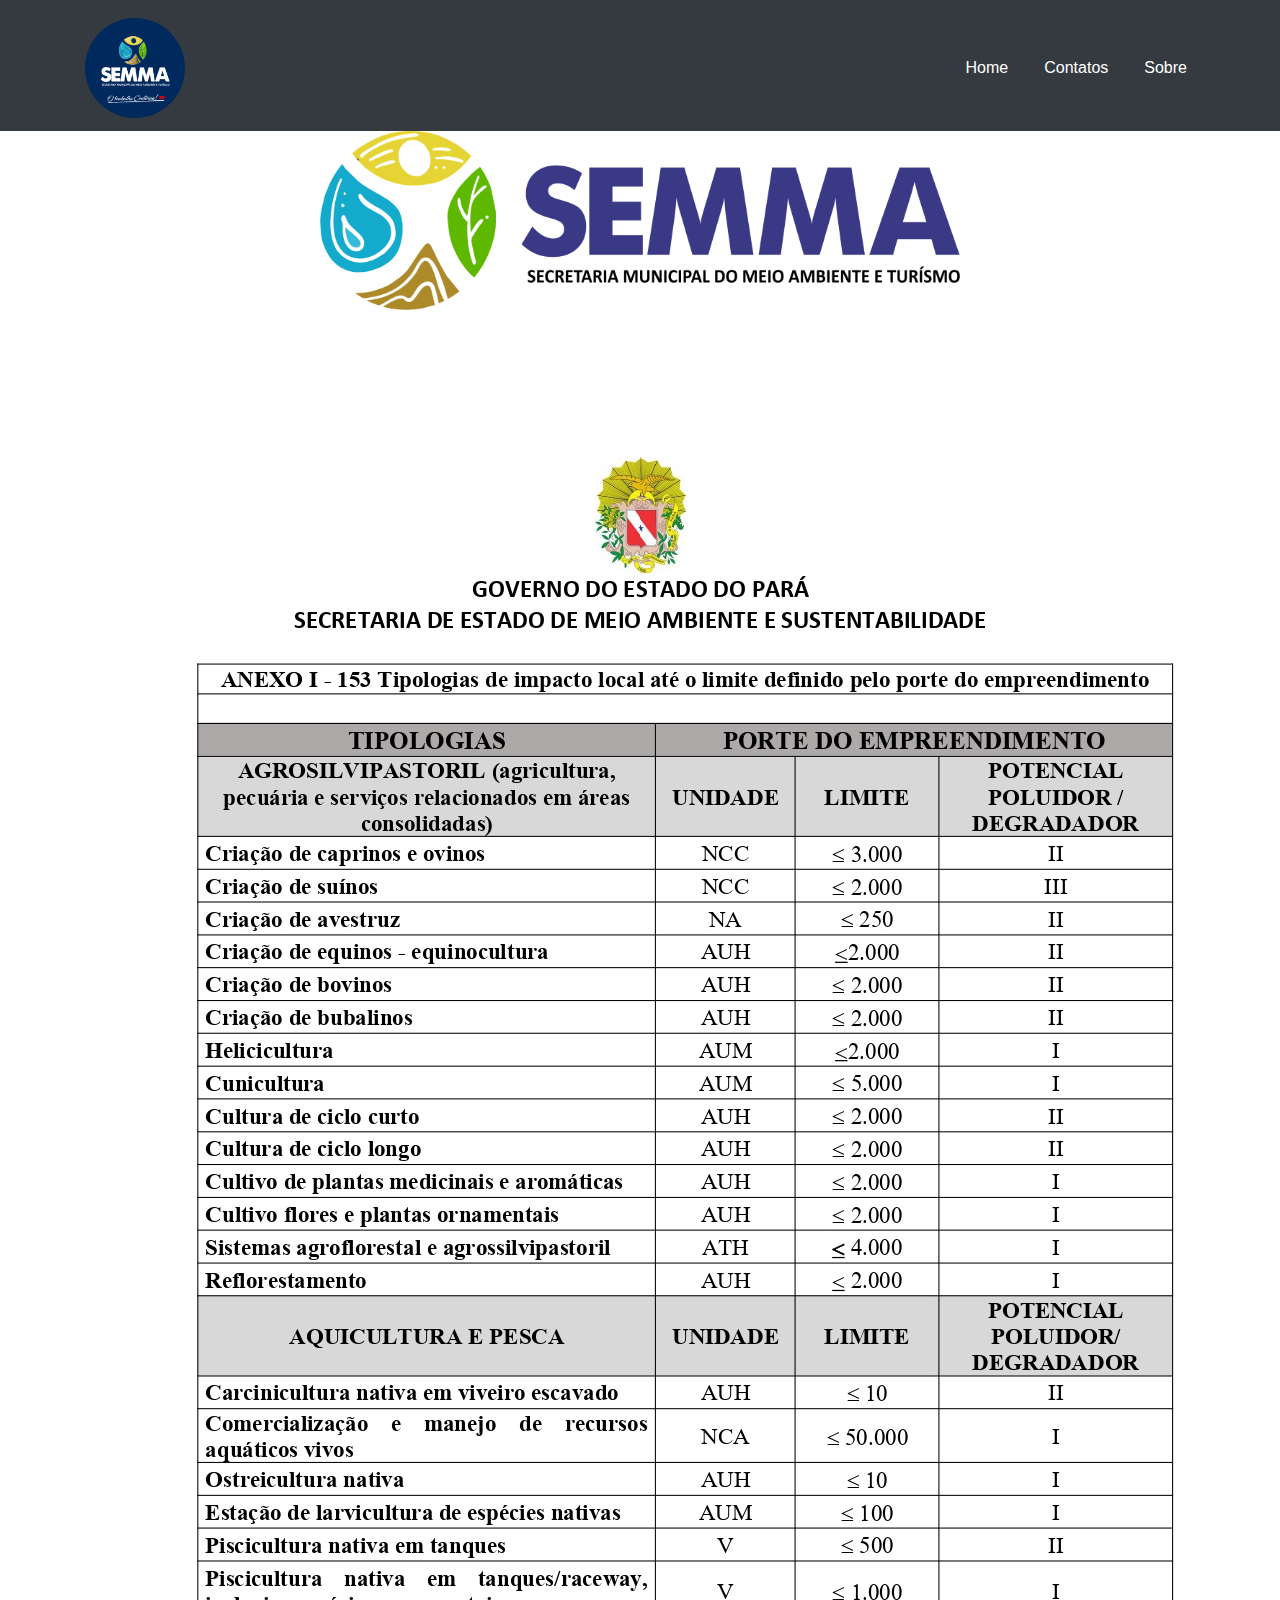
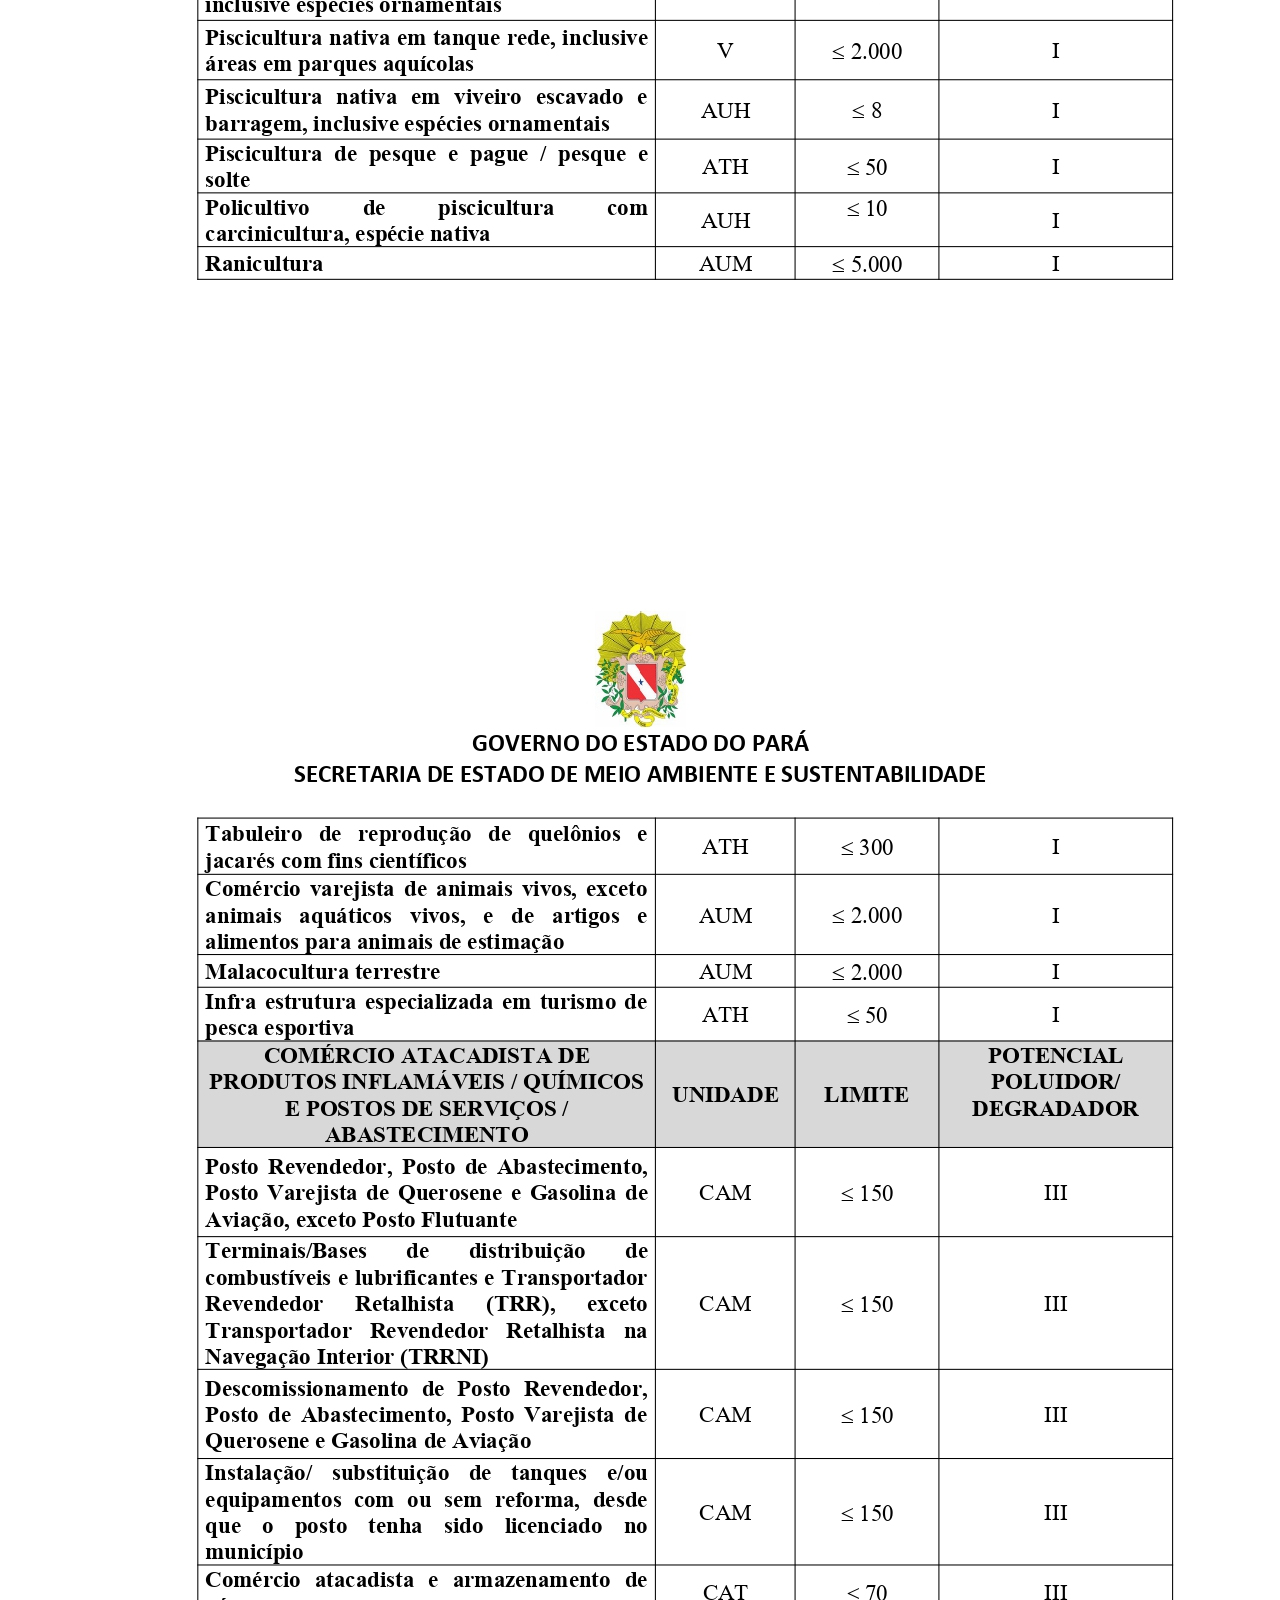
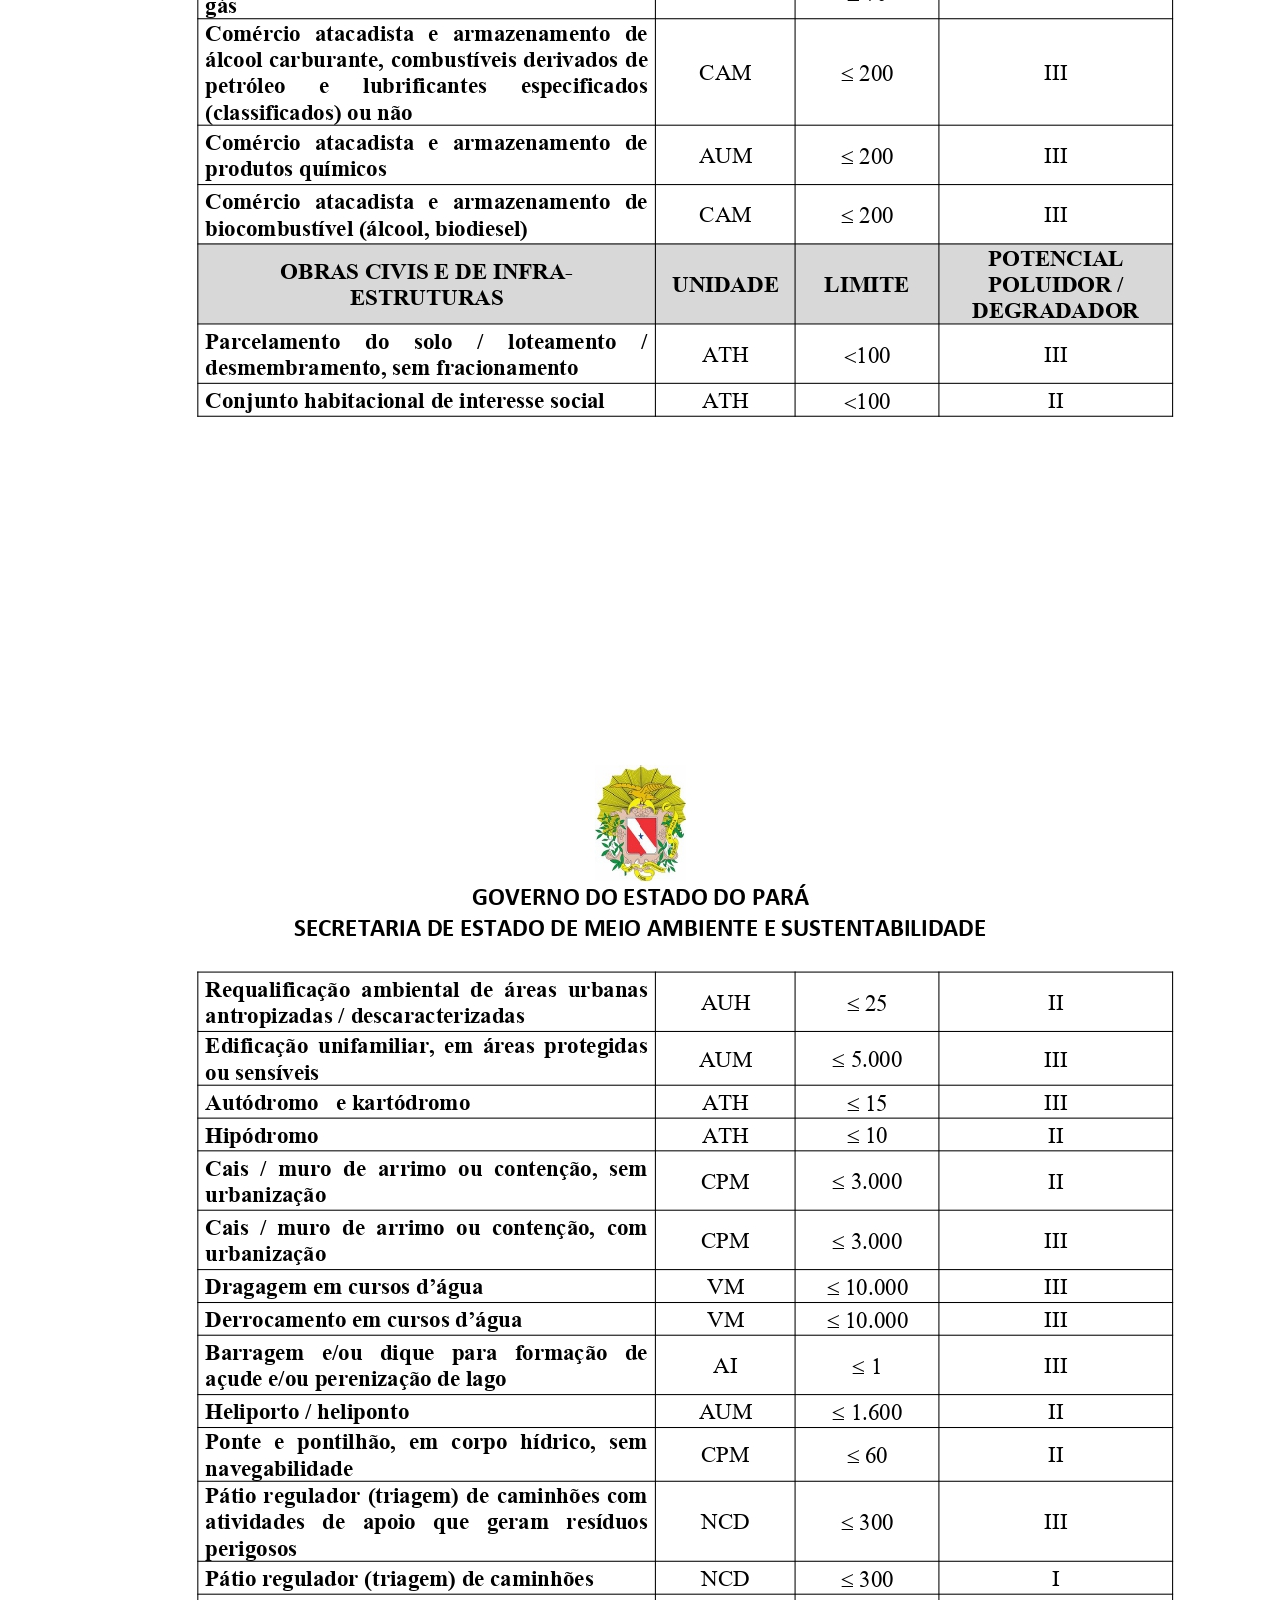
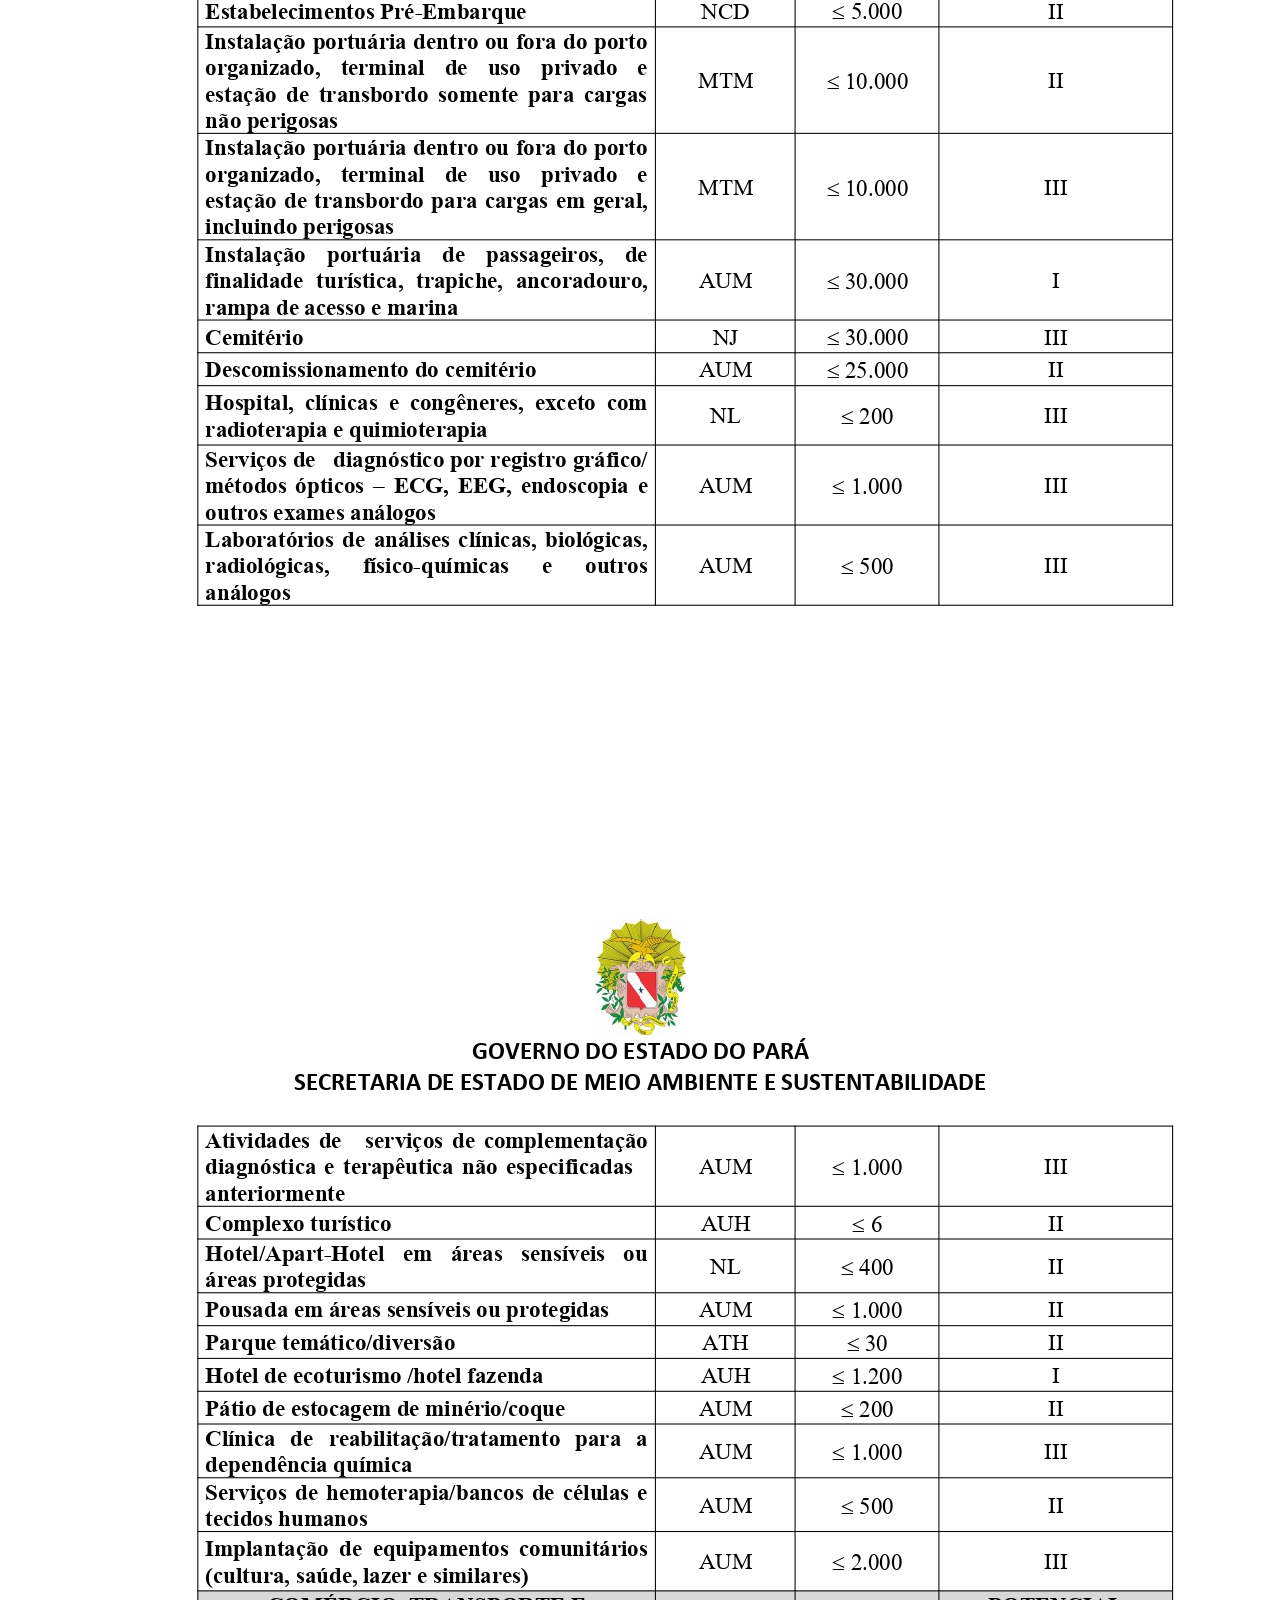
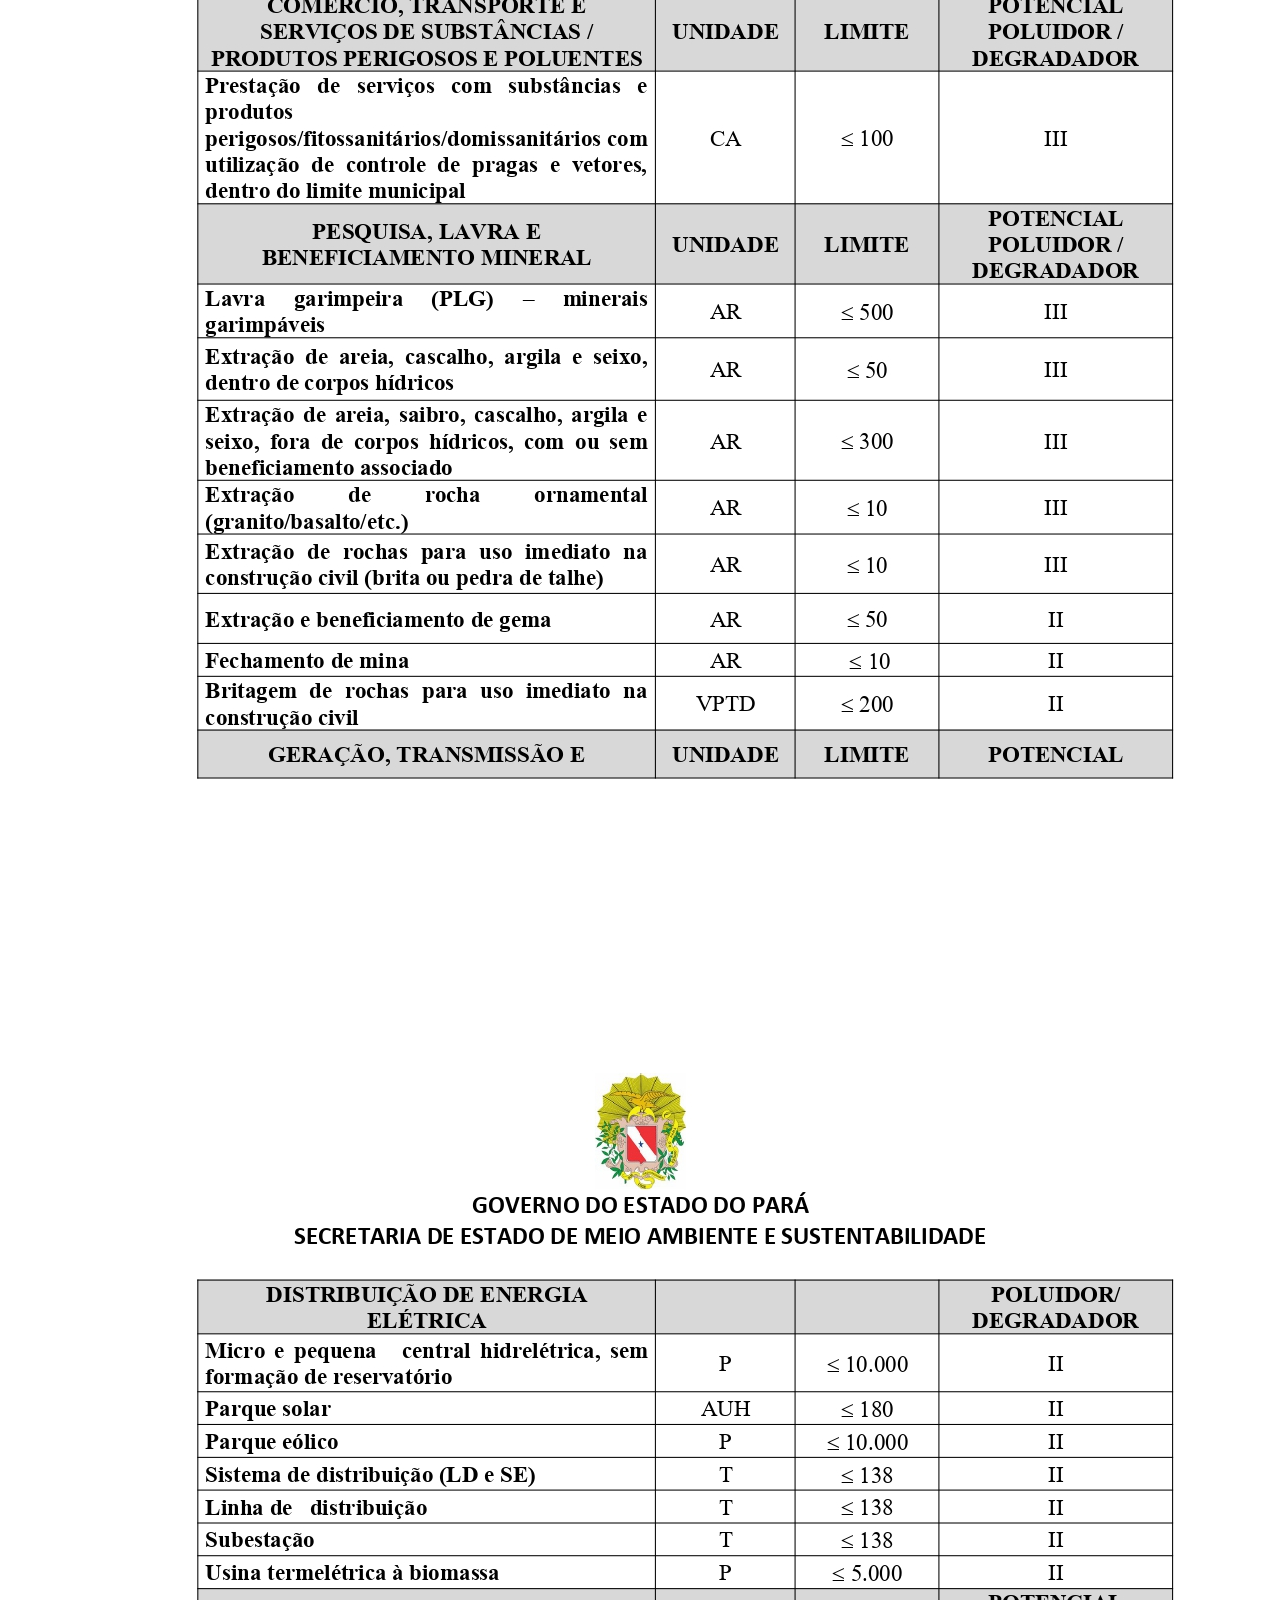
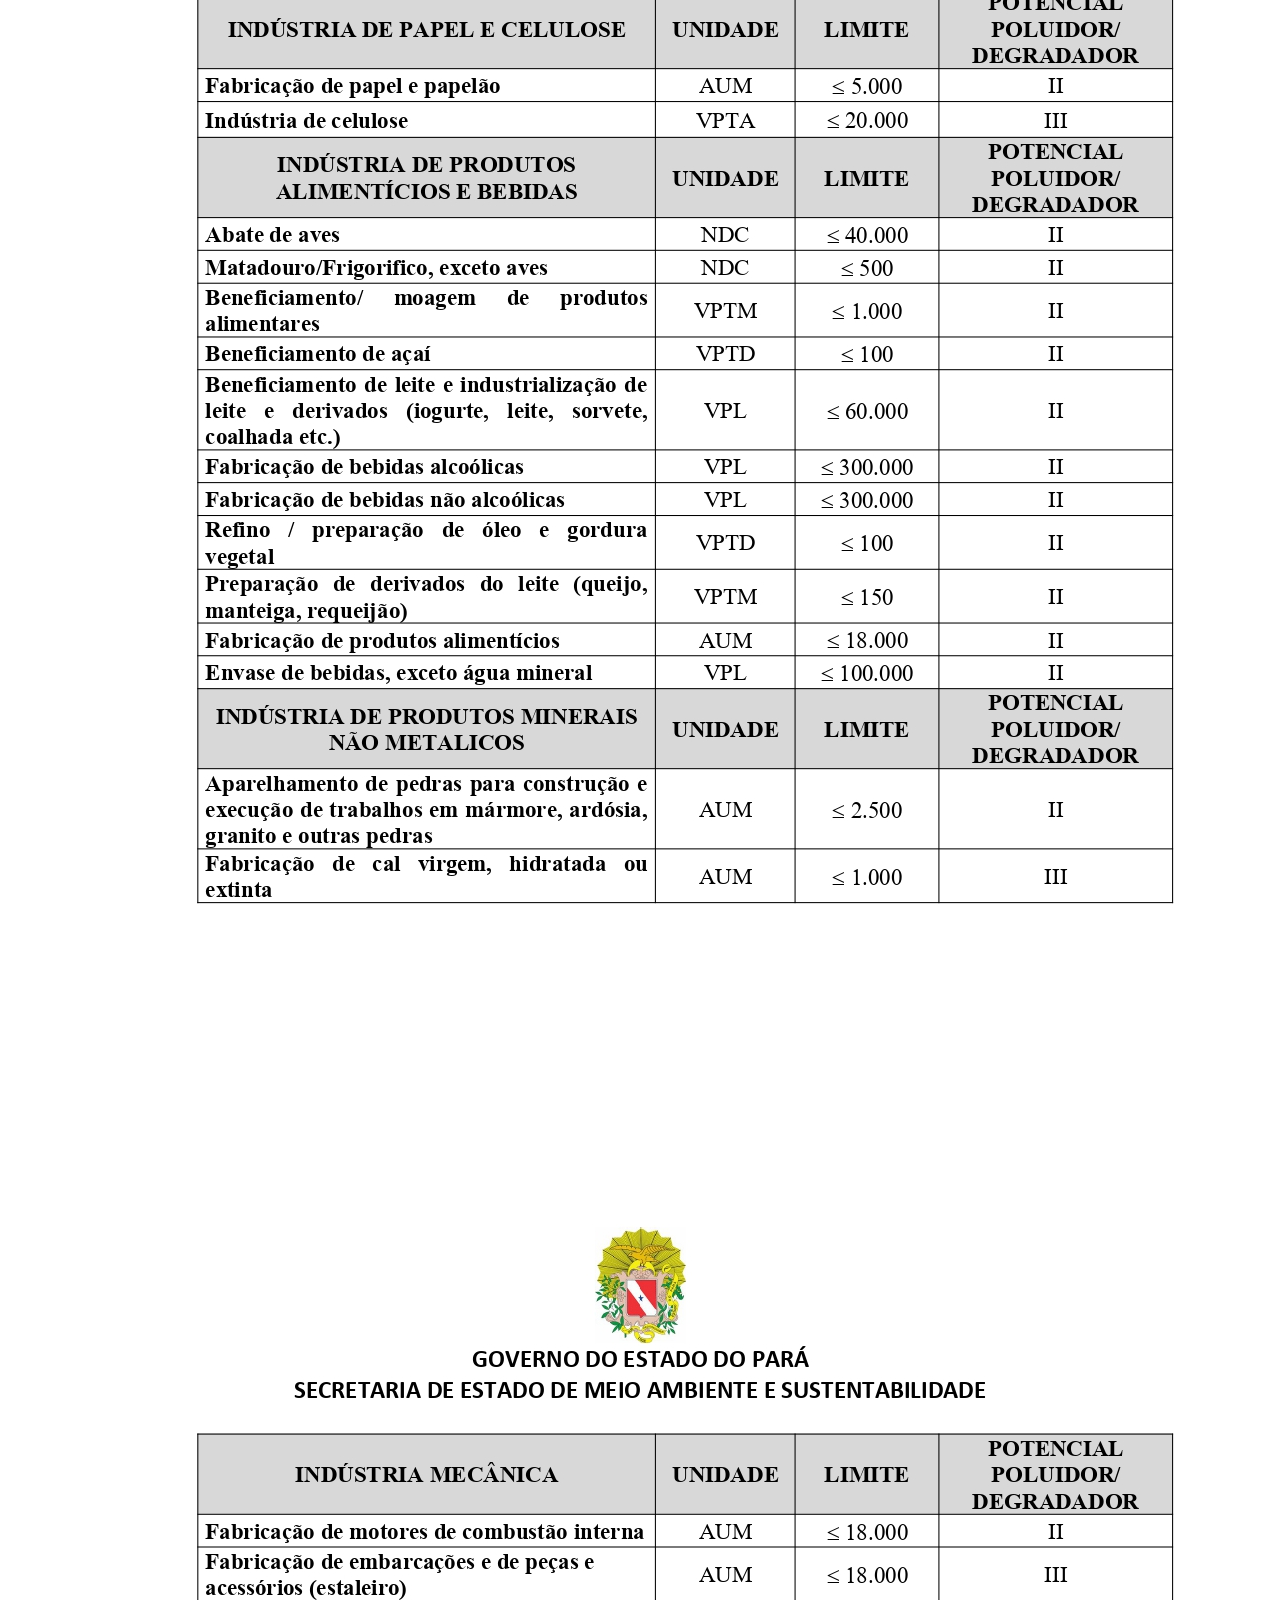
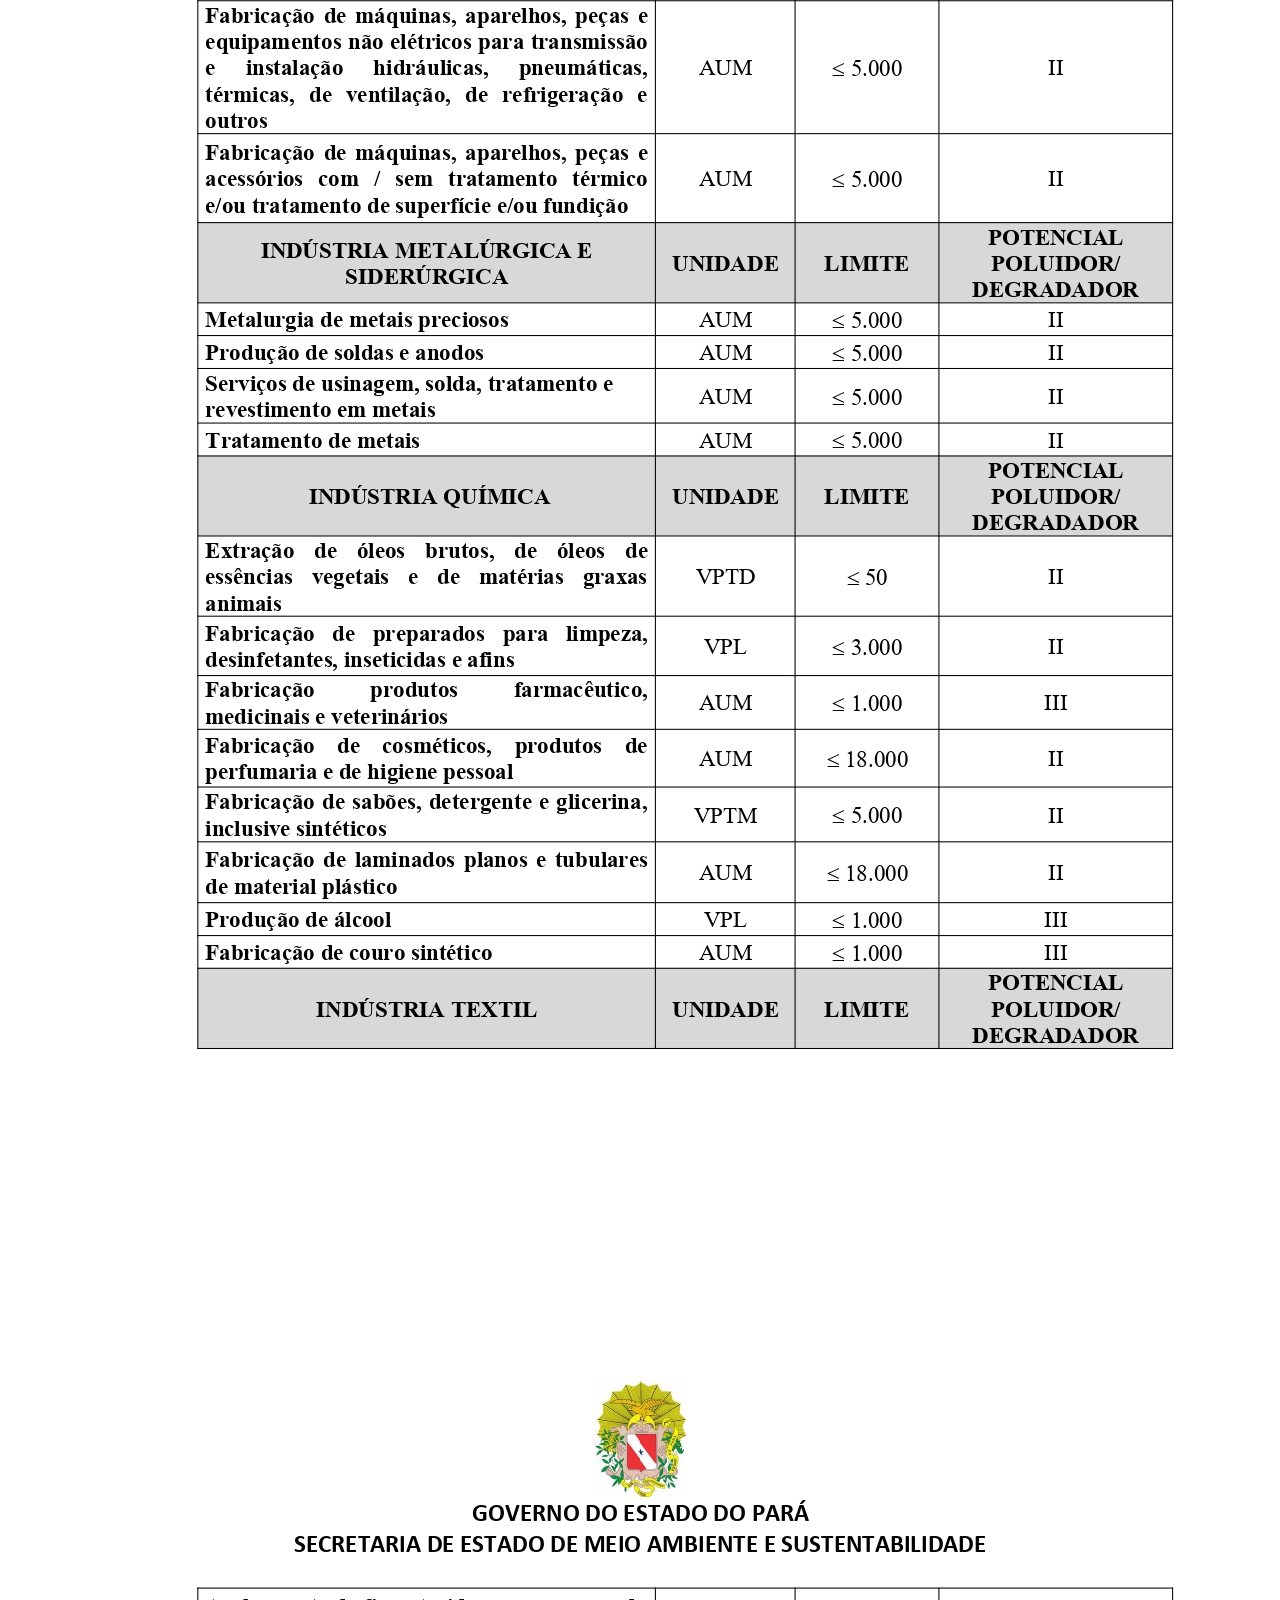
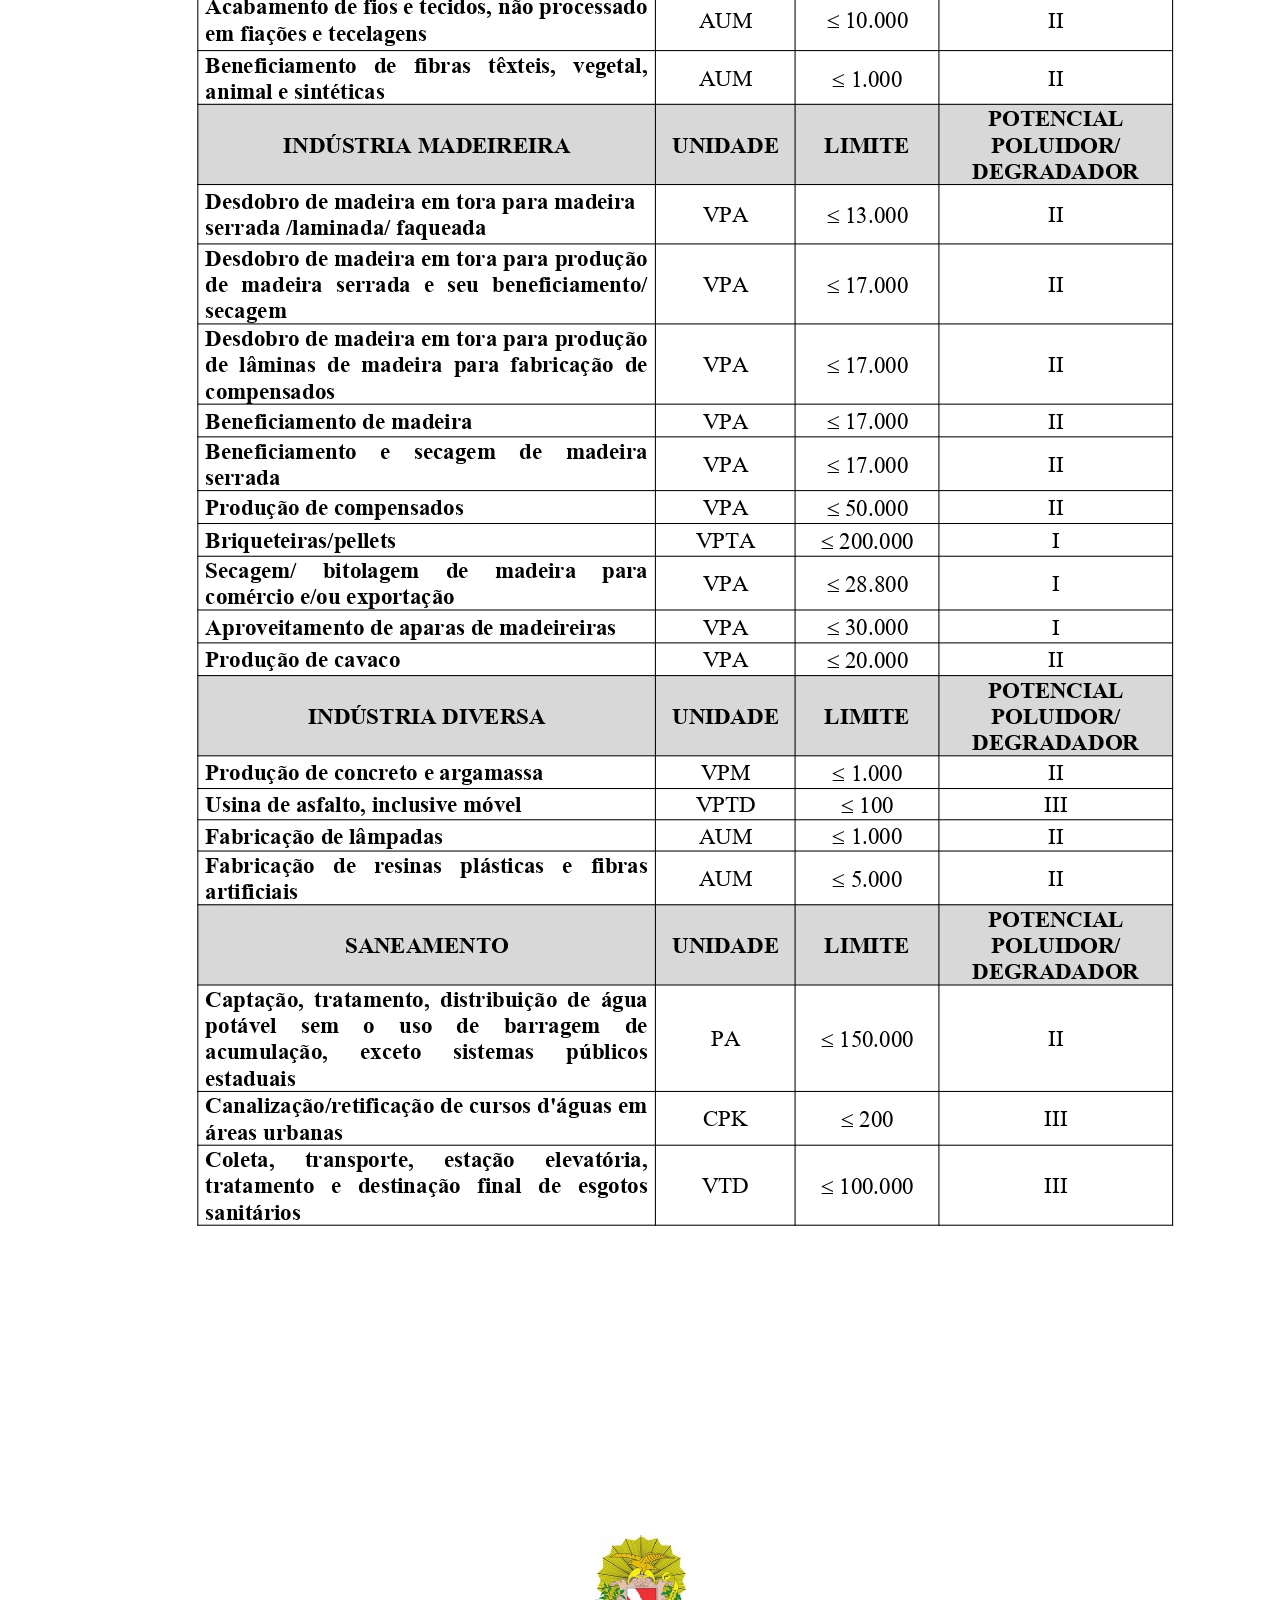
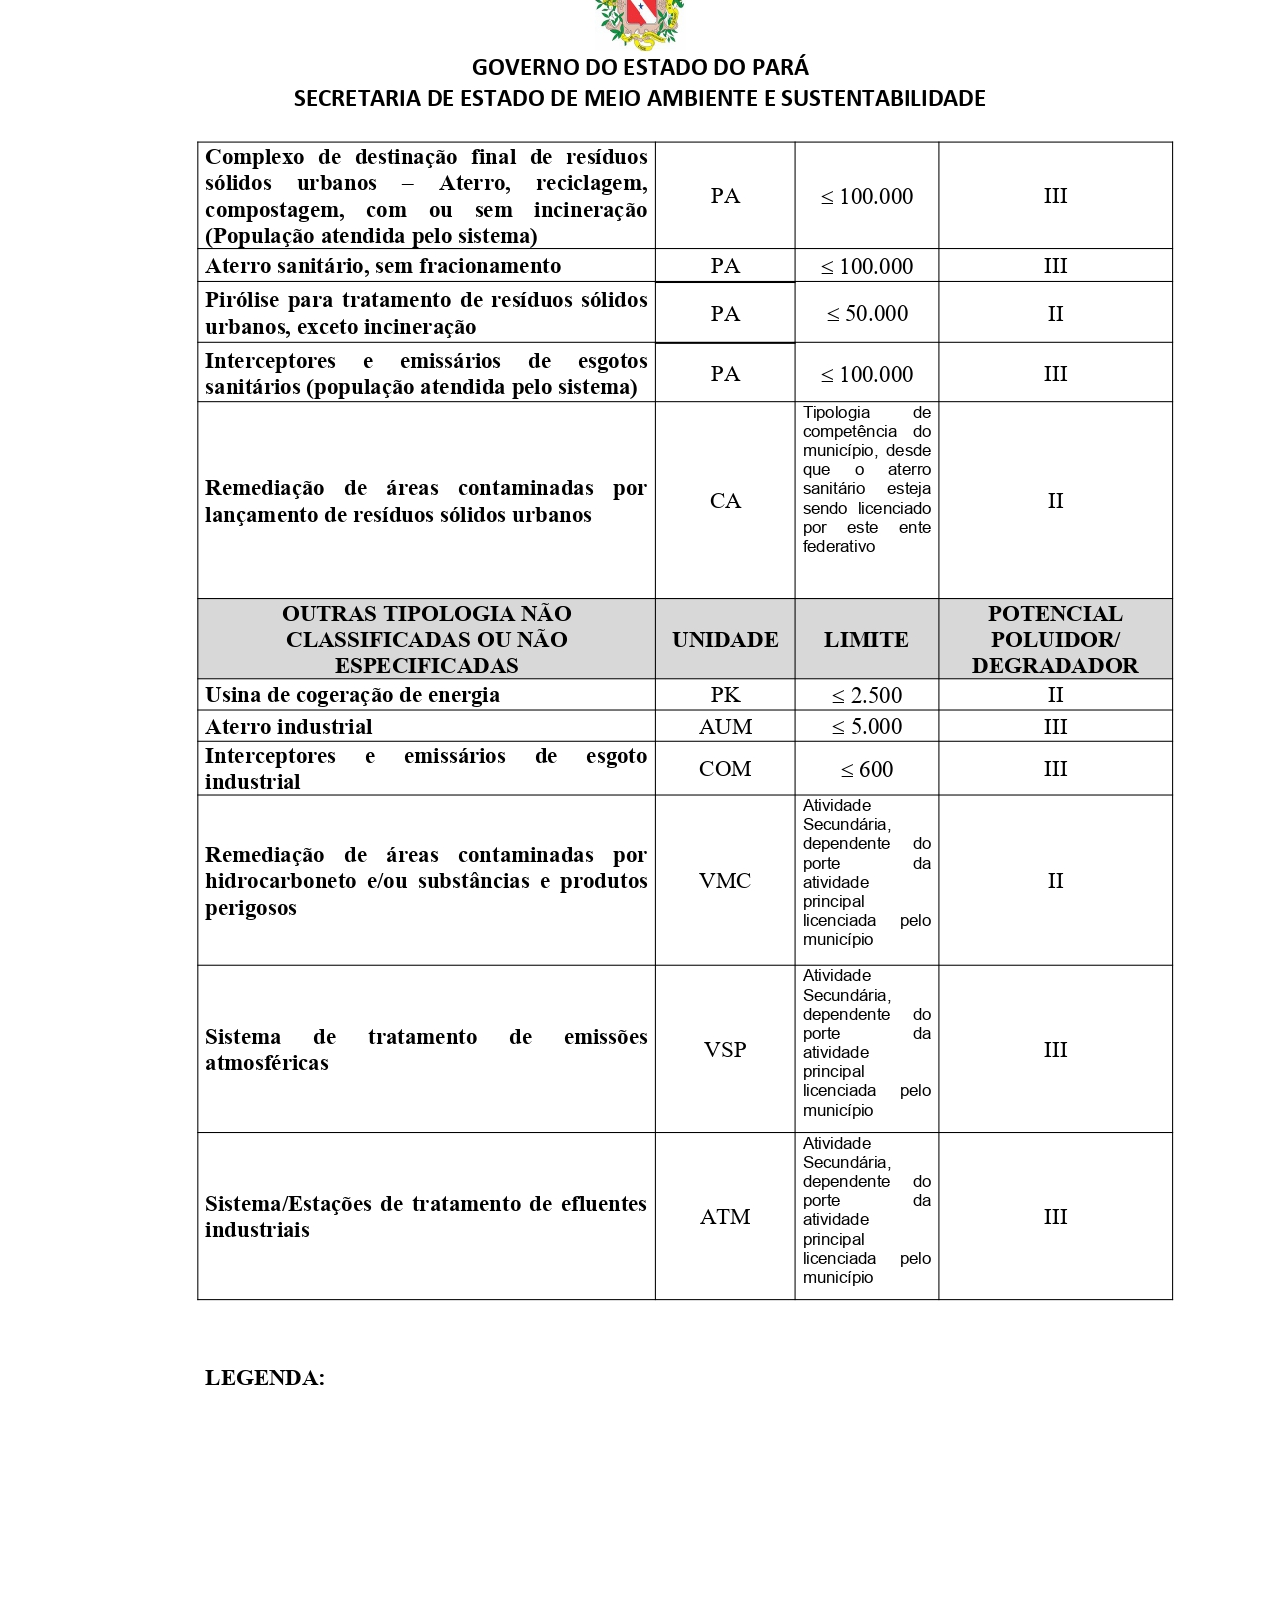
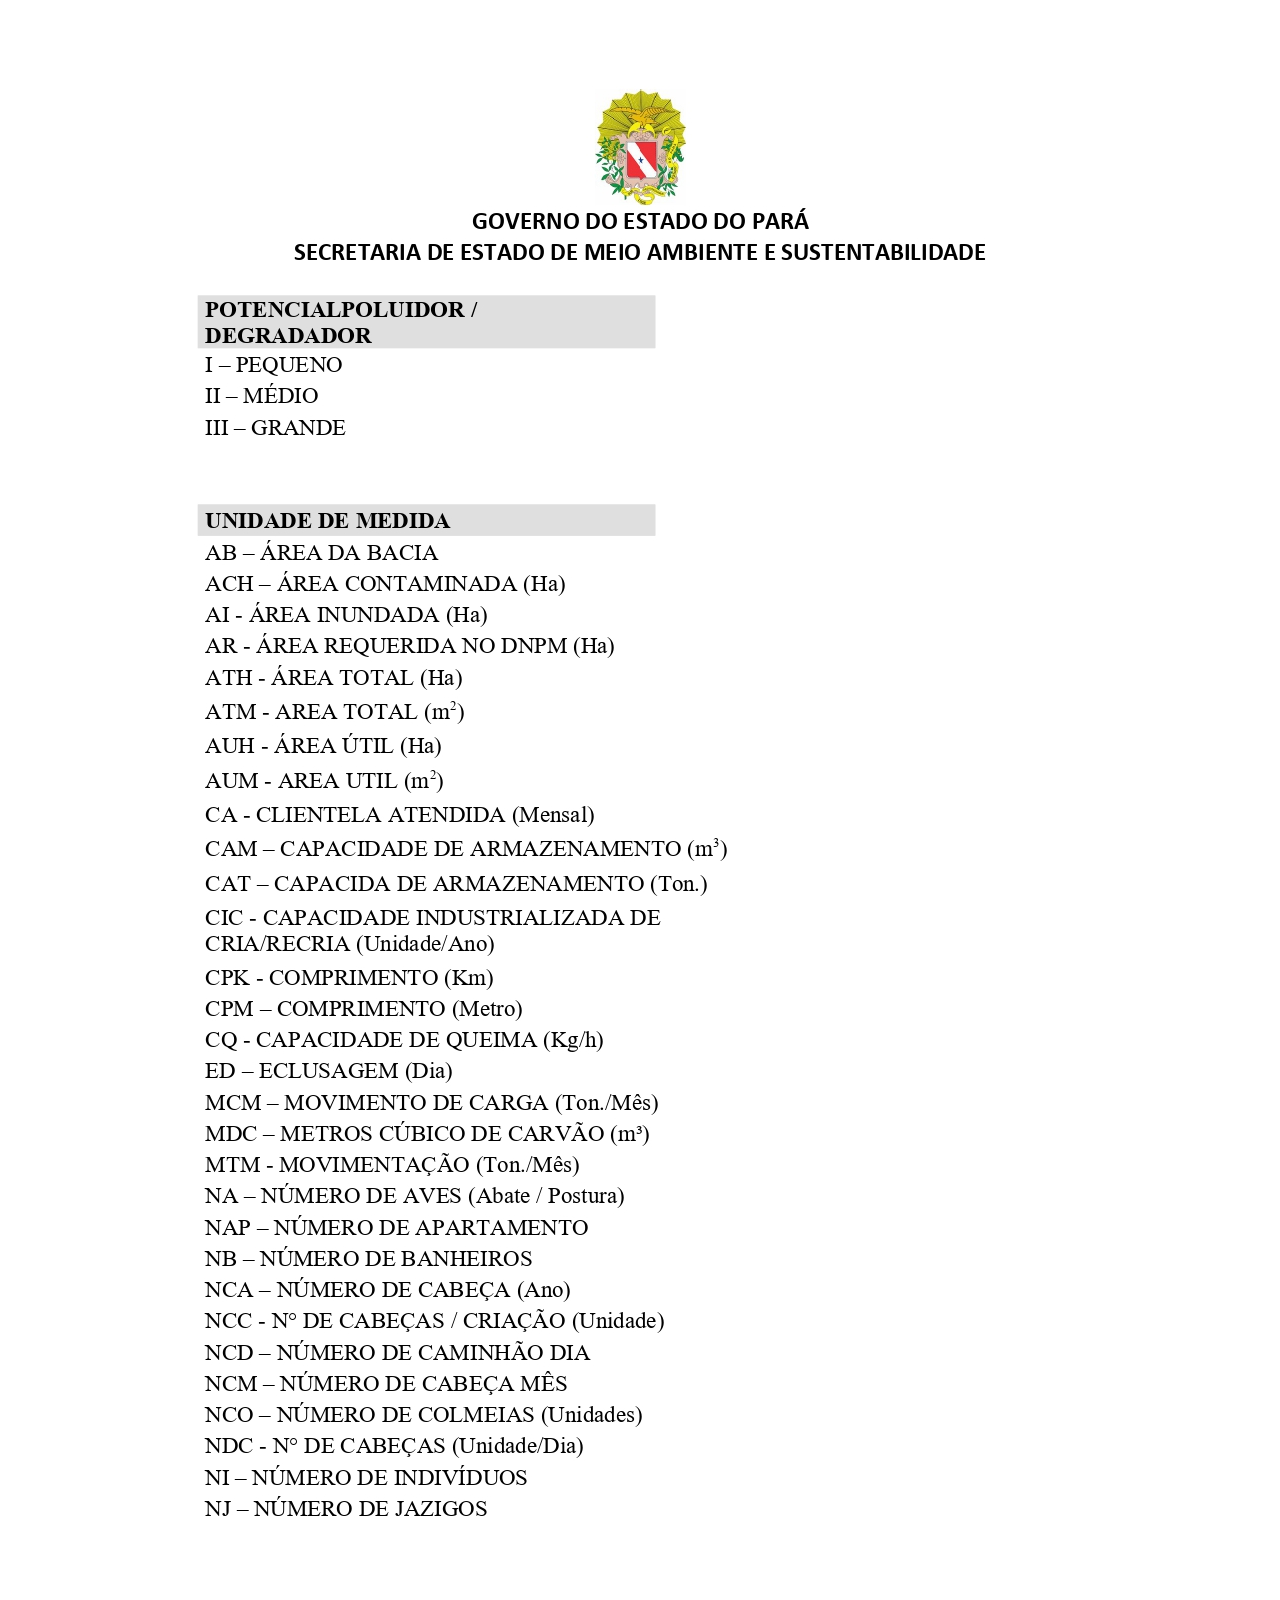
==== atividades.html @ a90e249a "Add files via upload" ====
<!DOCTYPE html>
<html lang="pt-BR">
<head>
    <meta charset="UTF-8">
    <meta http-equiv="X-UA-Compatible" content="IE=edge">
    <meta name="viewport" content="width=device-width, initial-scale=1.0">
    <link rel="shortcut icon" href="favcoin/favicon.ico" type="image/x-icon">
    <link rel="stylesheet" href="style.css">
    <link rel="stylesheet" href="https://stackpath.bootstrapcdn.com/bootstrap/4.4.1/css/bootstrap.min.css" integrity="sha384-Vkoo8x4CGsO3+Hhxv8T/Q5PaXtkKtu6ug5TOeNV6gBiFeWPGFN9MuhOf23Q9Ifjh" crossorigin="anonymous">
    <link href="https://cdn.jsdelivr.net/npm/bootstrap@5.1.3/dist/css/bootstrap.min.css" rel="stylesheet" integrity="sha384-1BmE4kWBq78iYhFldvKuhfTAU6auU8tT94WrHftjDbrCEXSU1oBoqyl2QvZ6jIW3" crossorigin="anonymous">
    <title>Secretaría Municipal de Meio Ambiente Rurópolis</title>
</head>
<body>
    <nav class="navbar navbar-expand-lg nav-primary bg-dark ">
        <div class="container">
            <a class="navbar-brand" href="#">
                <img src="img/android-chrome-192x192.png" id="logo" alt="">
            </a>
            <div class="navbar-collapse justify-content-end">
                <ul class="navbar-nav">
                    <li class="nav-item">
                        <a class="nav-link" href="#">Home</a>
                    </li>
                    <li class="nav-item">
                        <a class="nav-link" href="#">Contatos</a>
                    </li>
                    <li class="nav-item">
                        <a class="nav-link" href="#">Sobre</a>
                    </li>
                
                </ul>
            </div>
            </button>
        </div>
    </nav>
    <div class="banner" >
        <img src="img/SEMA.png" id="logosemma" alt="">
    </div>

    <div class="banner">
        <img src="img/25758_ANEXO I_resolução 162_page-0001.jpg"  id="semas" alt="">
        <img src="img/25758_ANEXO I_resolução 162_page-0002.jpg" id="semas" alt="">
        <img src="img/25758_ANEXO I_resolução 162_page-0003.jpg" id="semas" alt="">
        <img src="img/25758_ANEXO I_resolução 162_page-0004.jpg" id="semas" alt="">
        <img src="img/25758_ANEXO I_resolução 162_page-0005.jpg" id="semas" alt="">
        <img src="img/25758_ANEXO I_resolução 162_page-0006.jpg" id="semas" alt="">
        <img src="img/25758_ANEXO I_resolução 162_page-0007.jpg" id="semas" alt="">
        <img src="img/25758_ANEXO I_resolução 162_page-0008.jpg" id="semas" alt="">
        <img src="img/25758_ANEXO I_resolução 162_page-0009.jpg" id="semas" alt="">
        <img src="img/25758_ANEXO I_resolução 162_page-0010.jpg" id="semas" alt="">
        <img src="img/25758_ANEXO I_resolução 162_page-0011.jpg" id="semas" alt="">
    </div>
    
</body>
</html>
---- style.css ----
#logo{
    width: 100px;
    border-radius: 50px;
}
.container{
    padding-top: 5px;
}
.navbar-nav a {
    color: white;
    padding: 10px ;
    
}
.navbar-nav li {
    
    
    padding-left: 20px ;
   
}
.banner{
    margin: 0;
    padding: 0;
    position: relative;
}
#logosemma{
    width: 50%;
    margin: auto;
    display: block;
    
}
#semas{
    display: block;
    margin: auto;
}
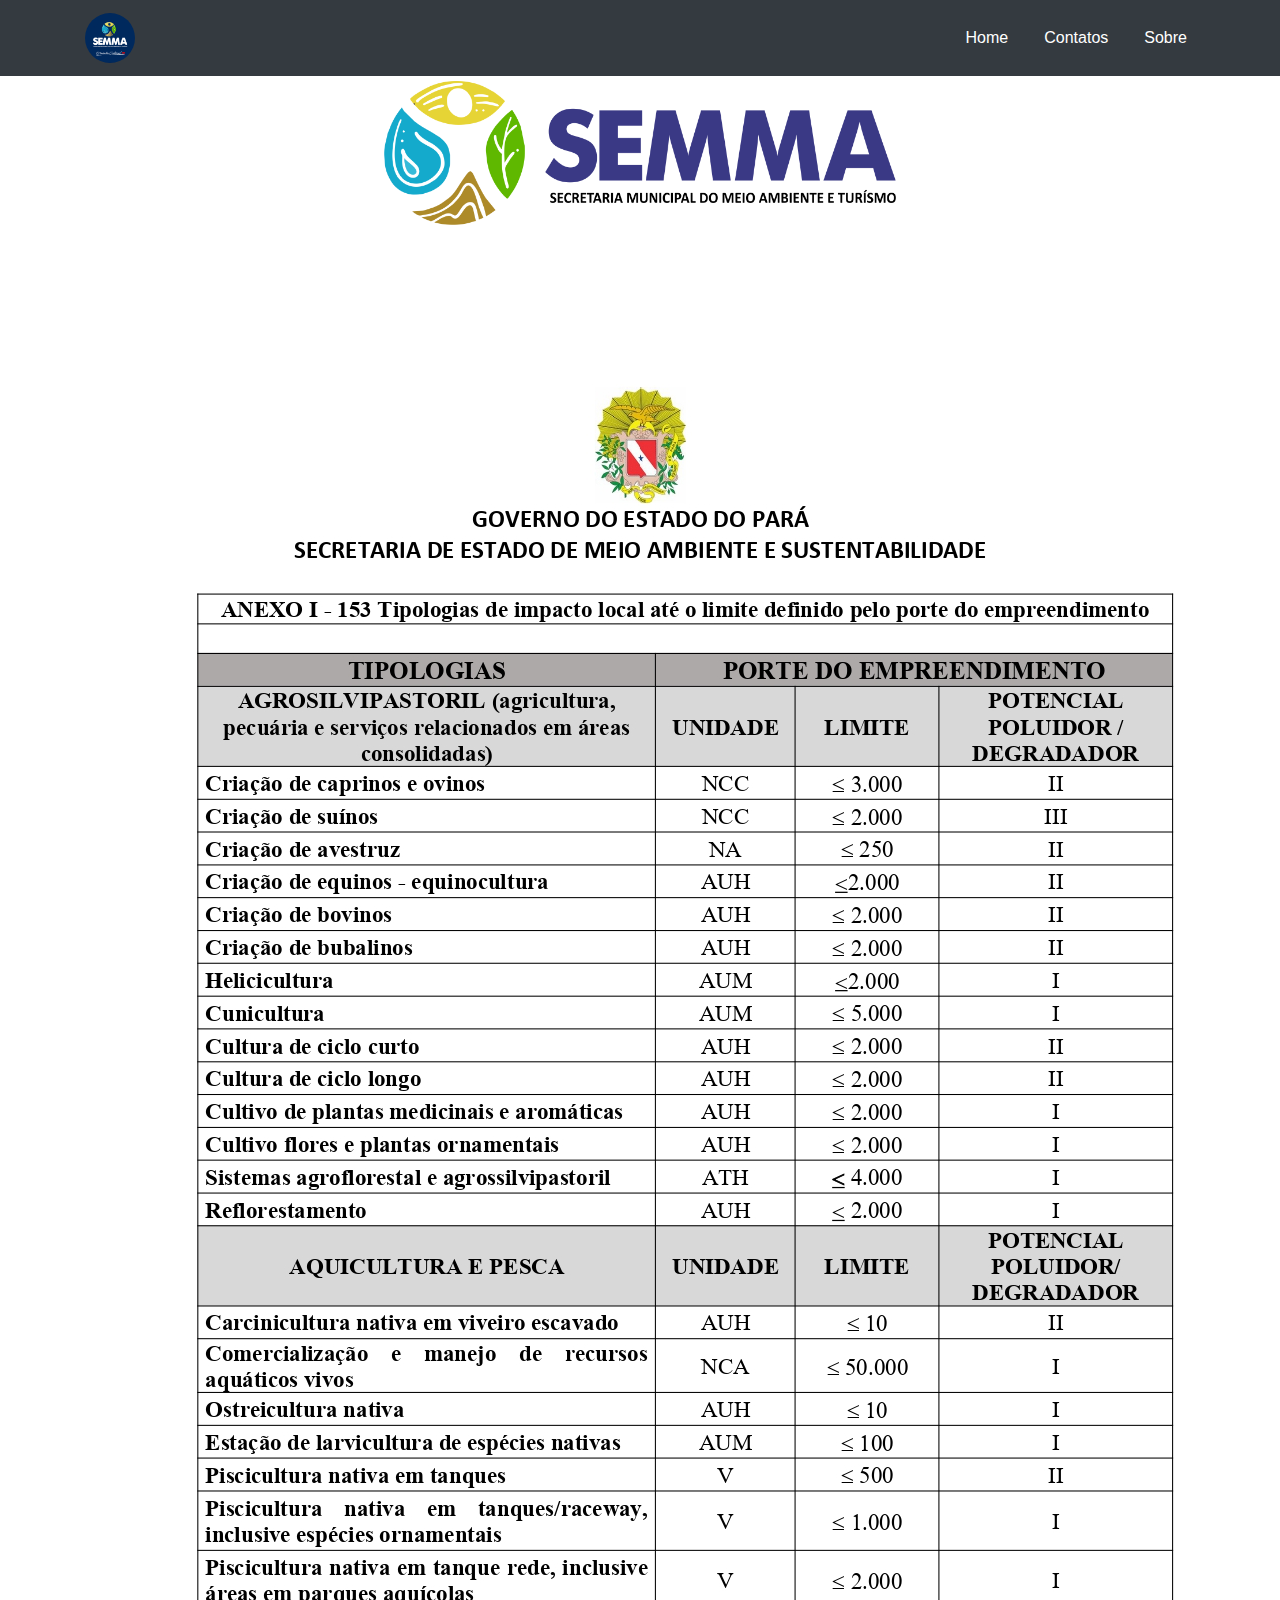
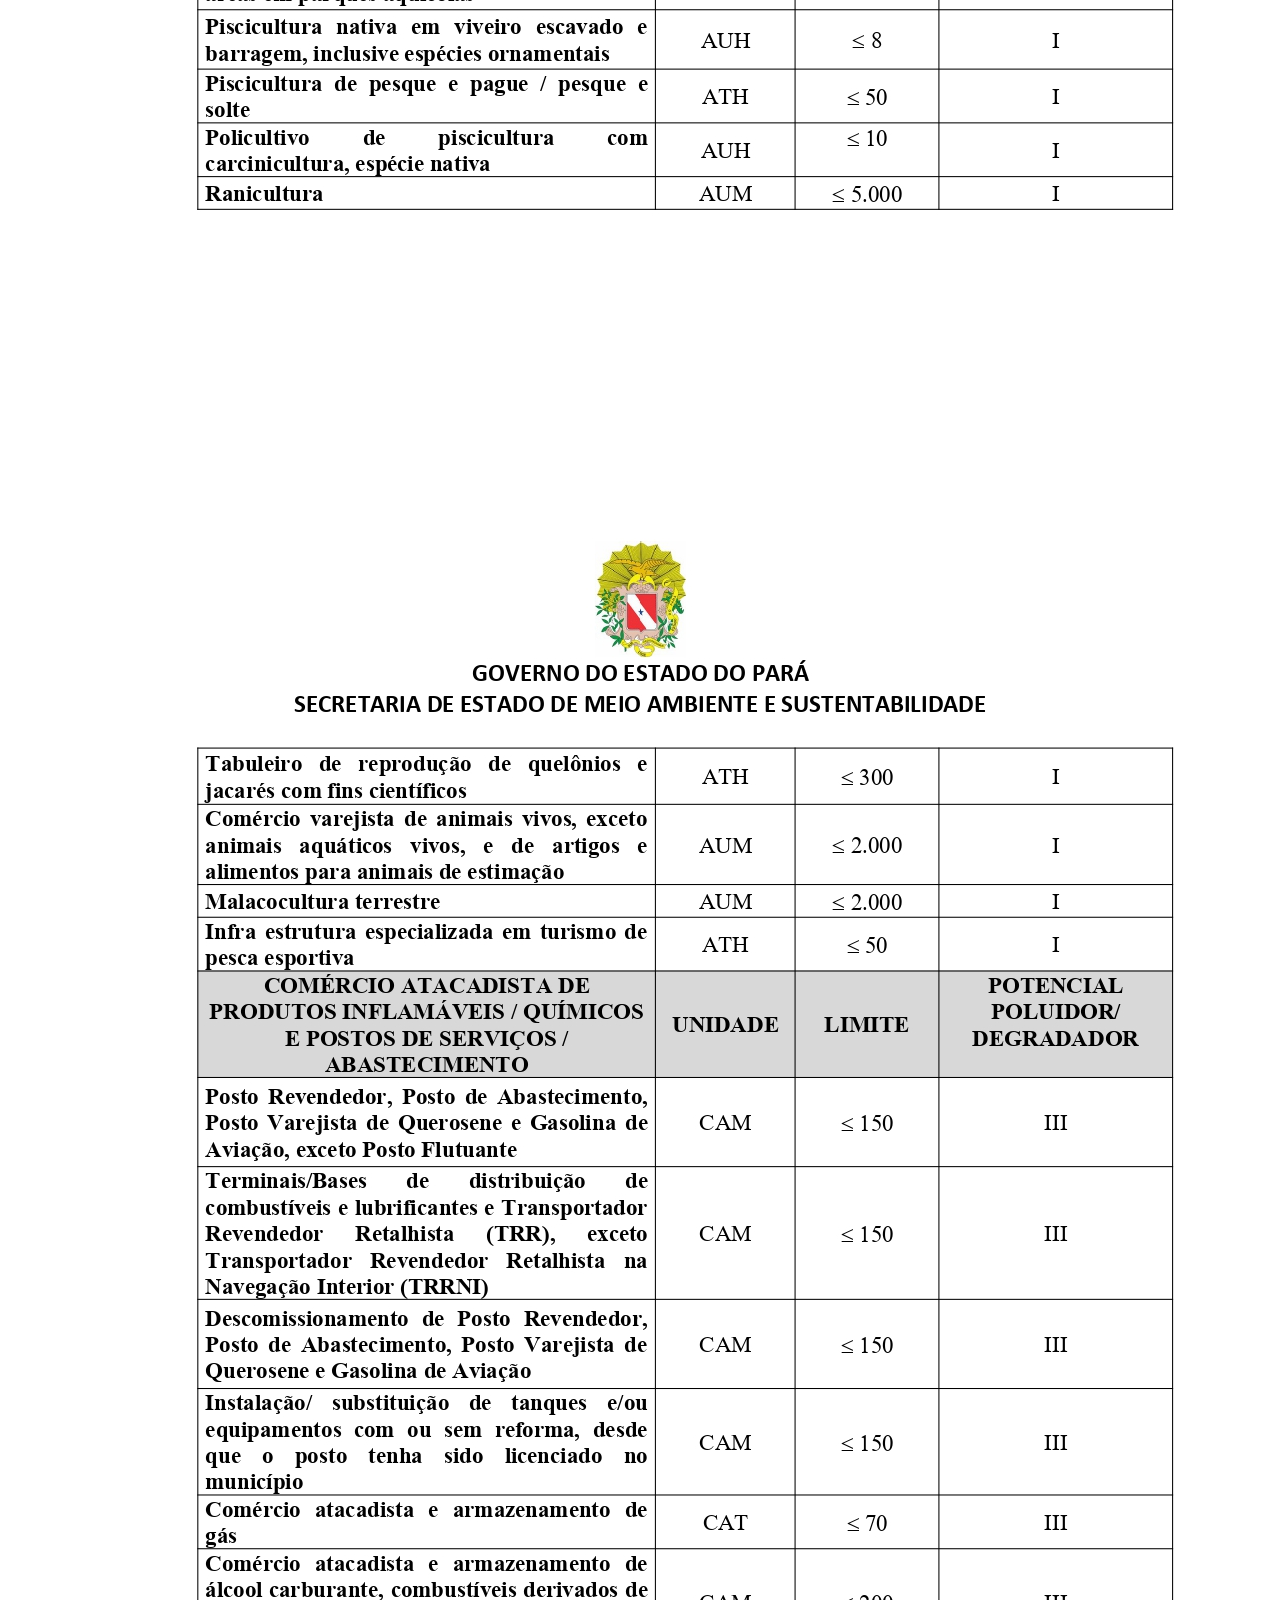
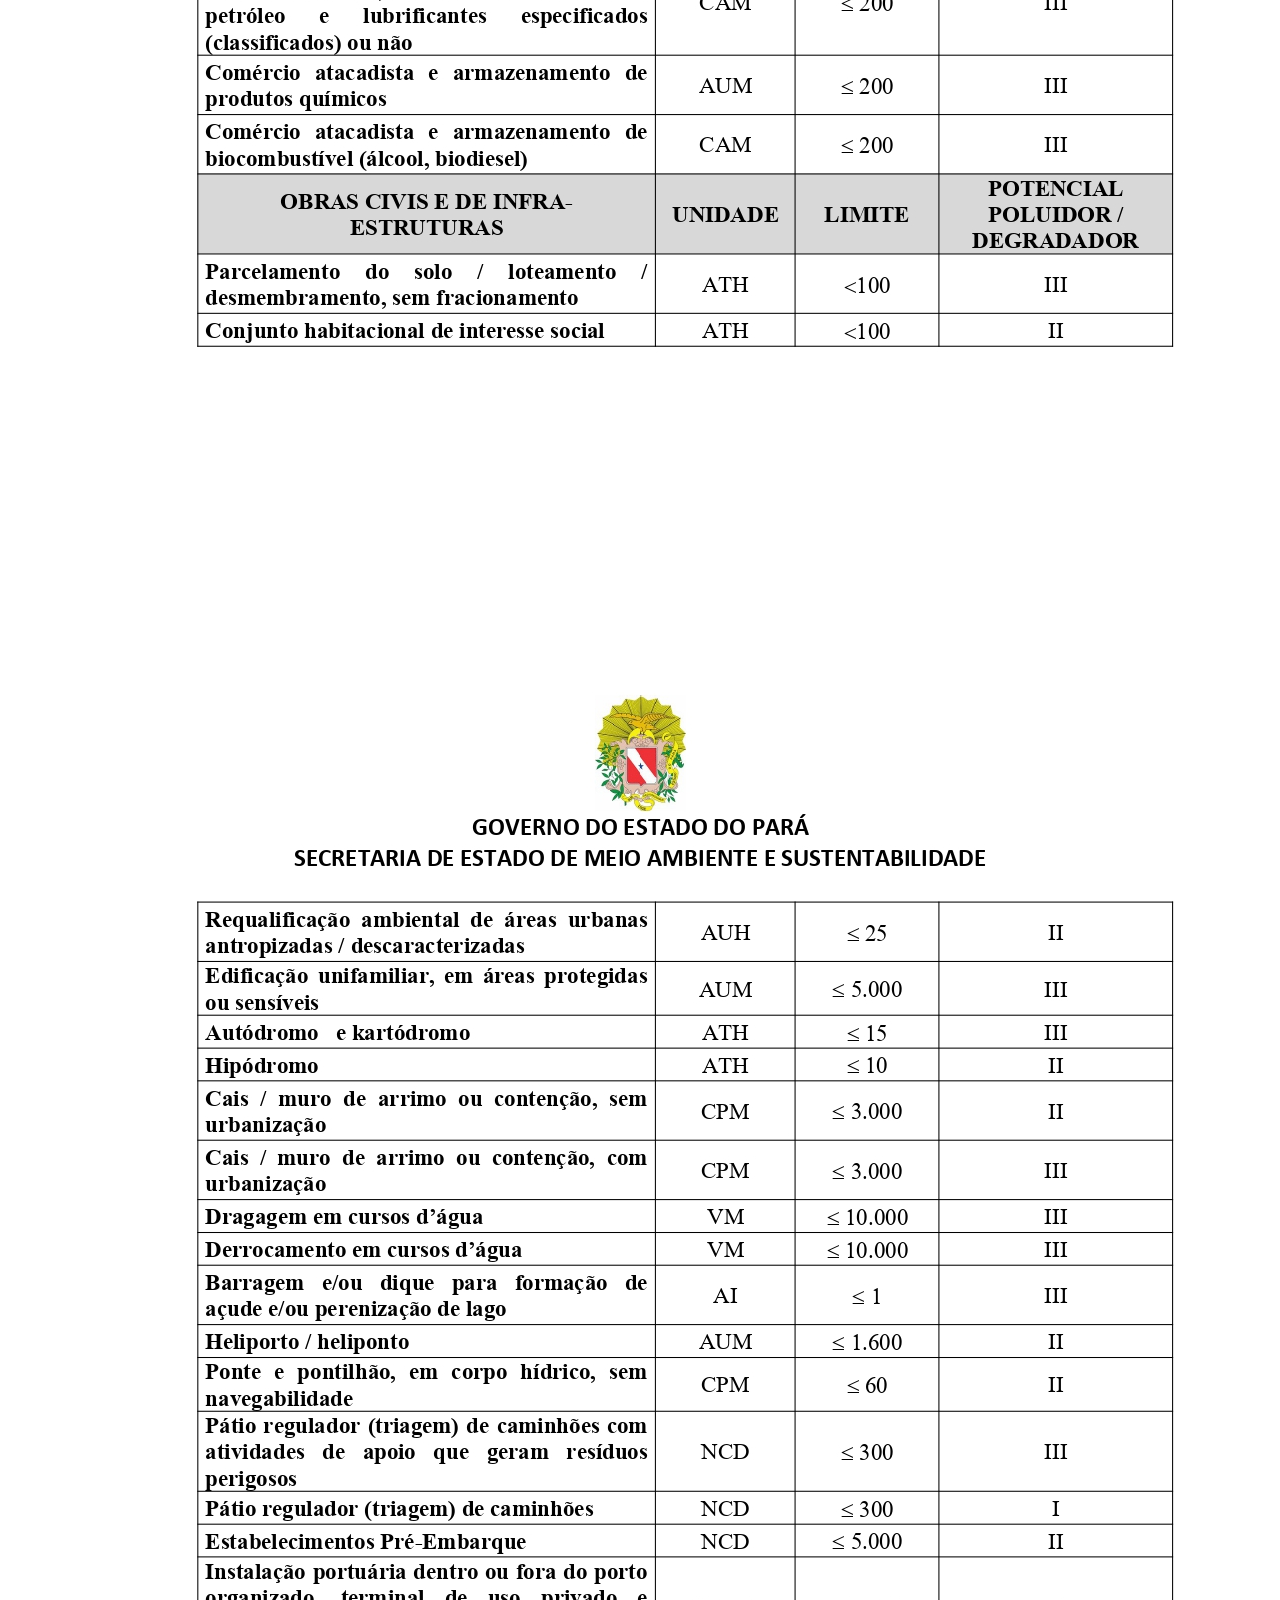
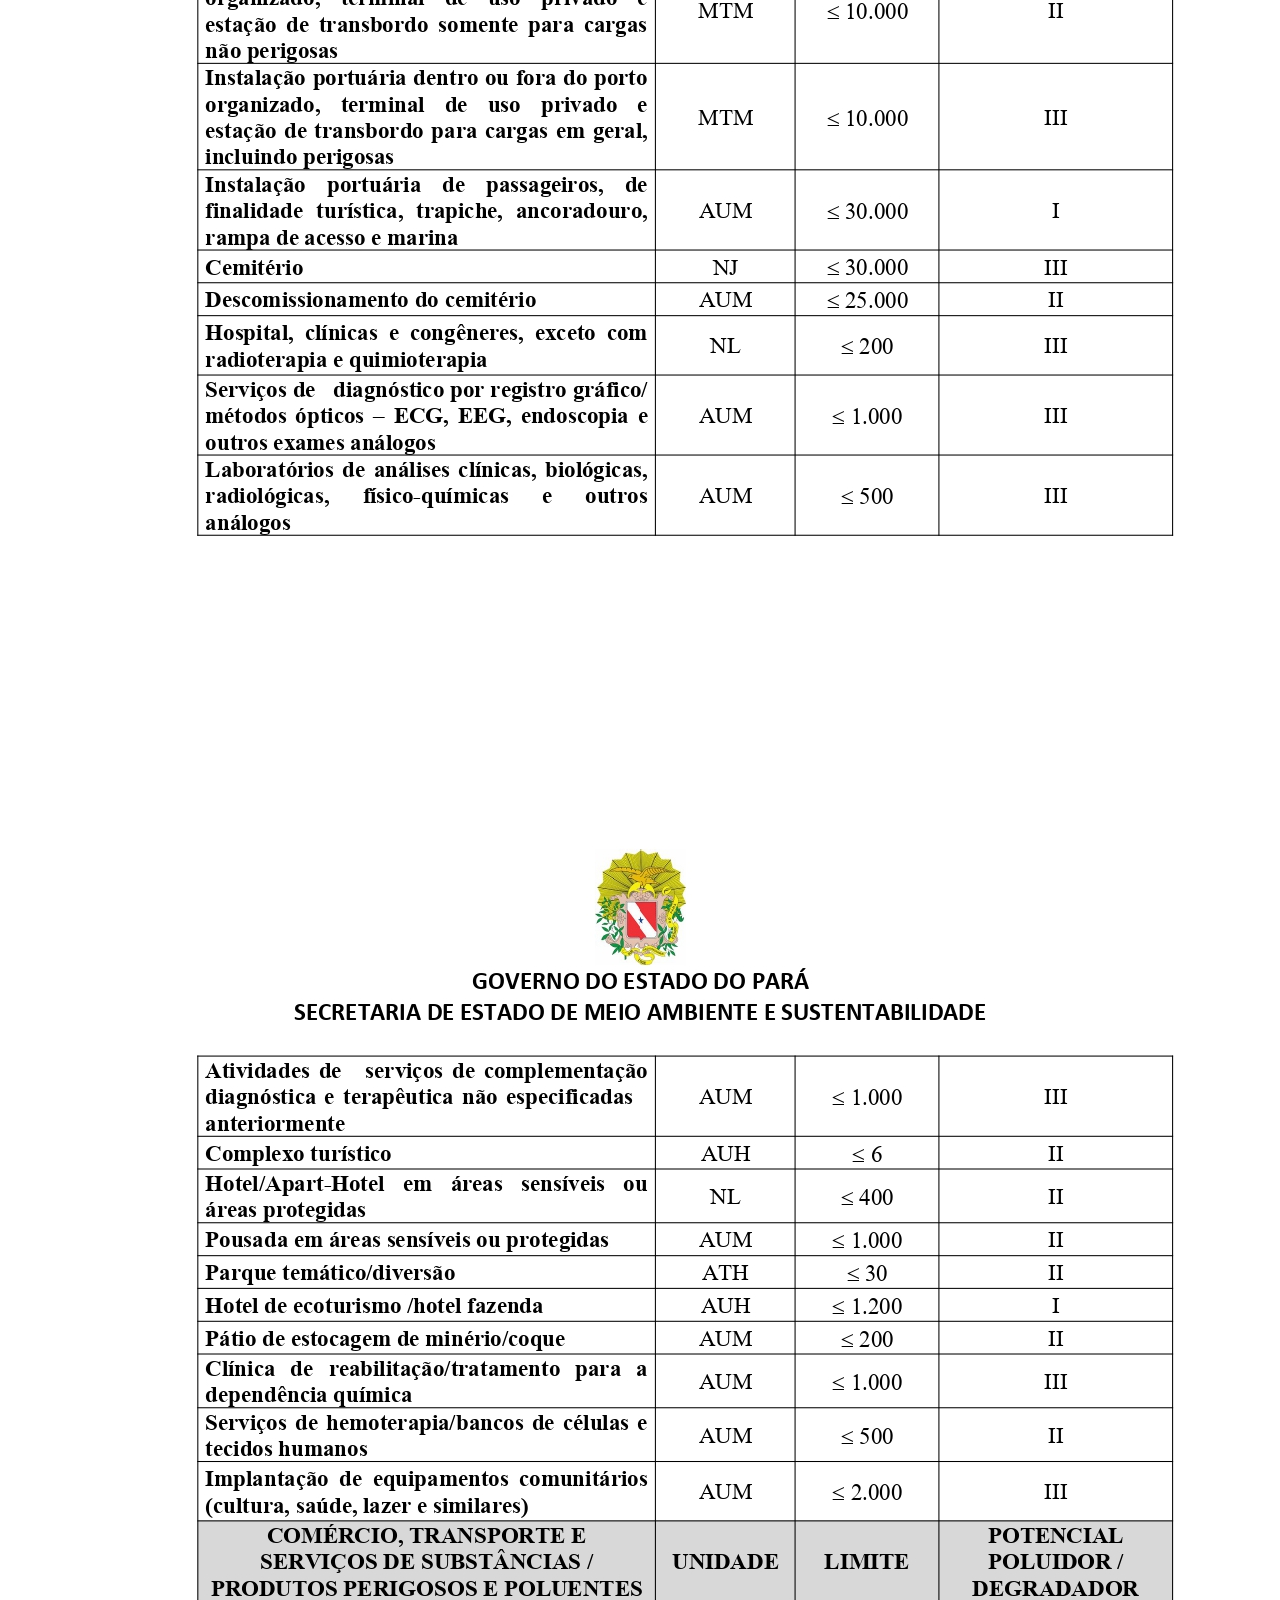
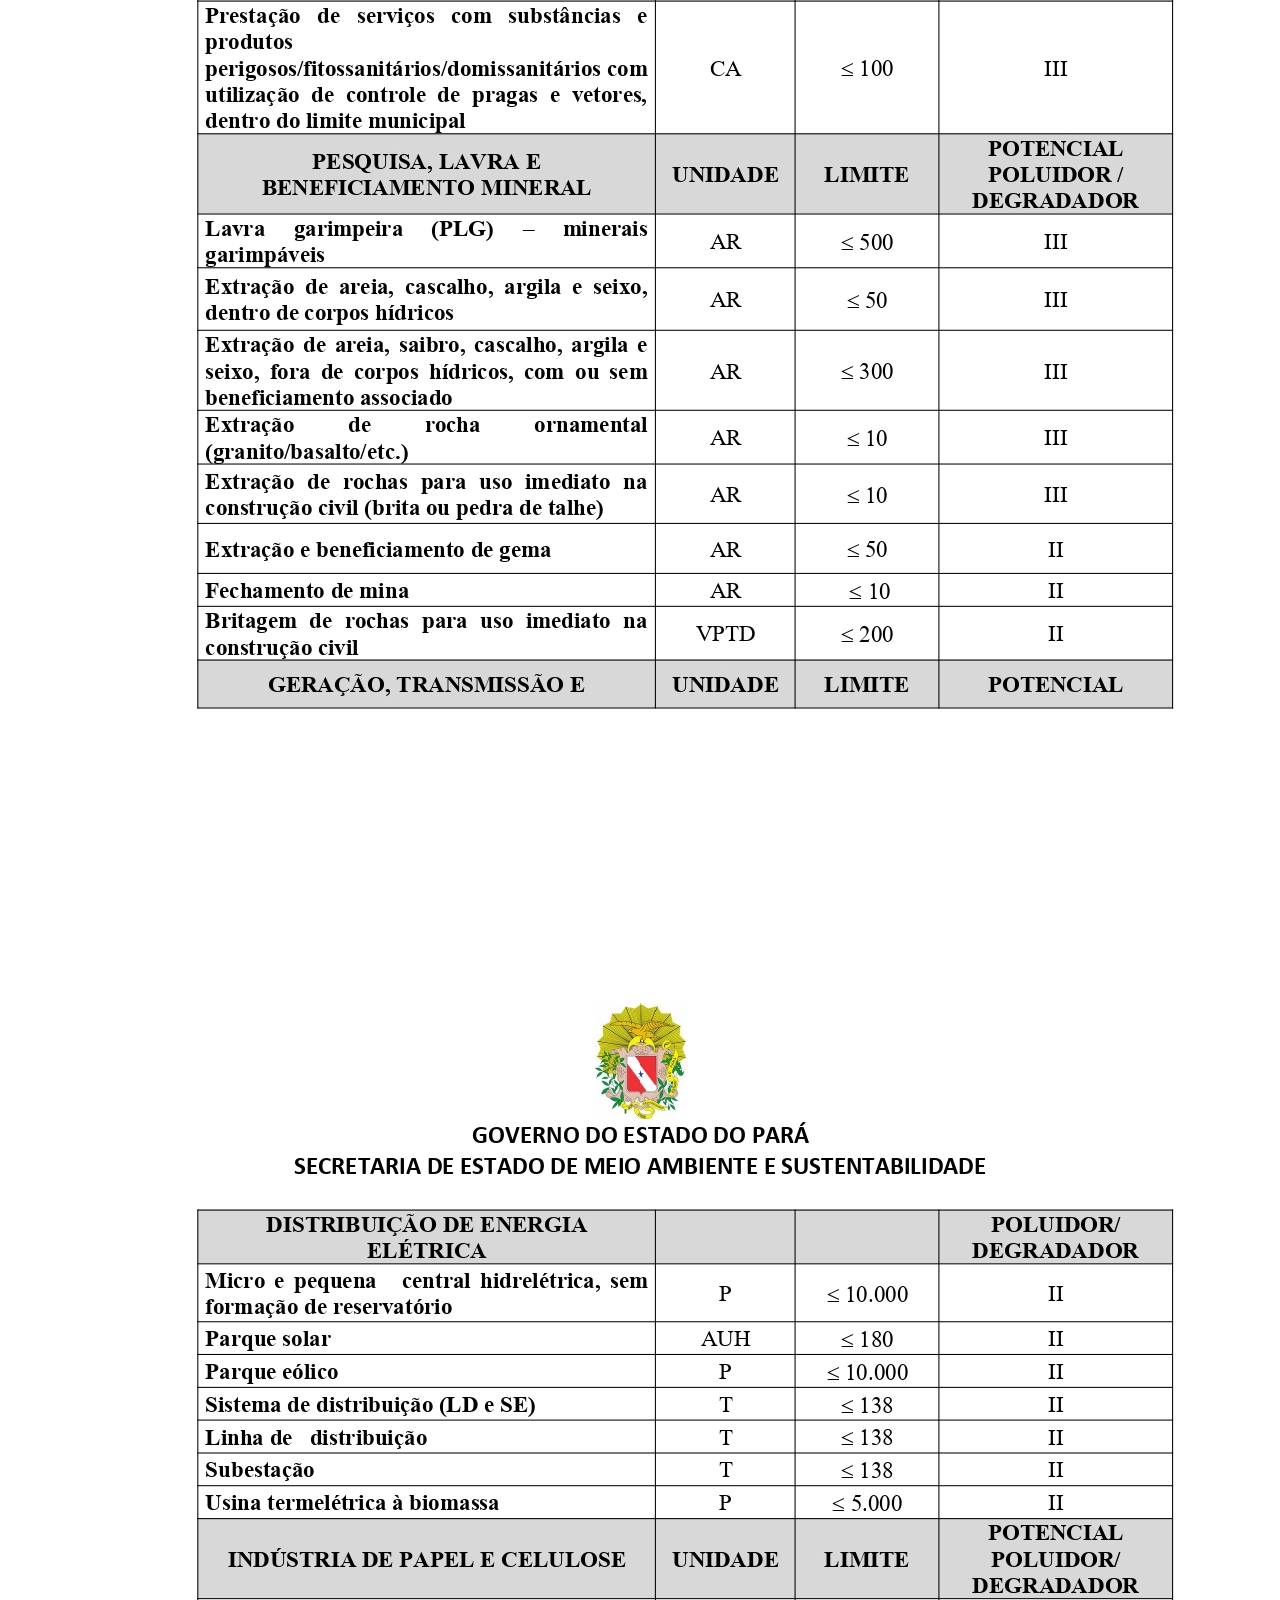
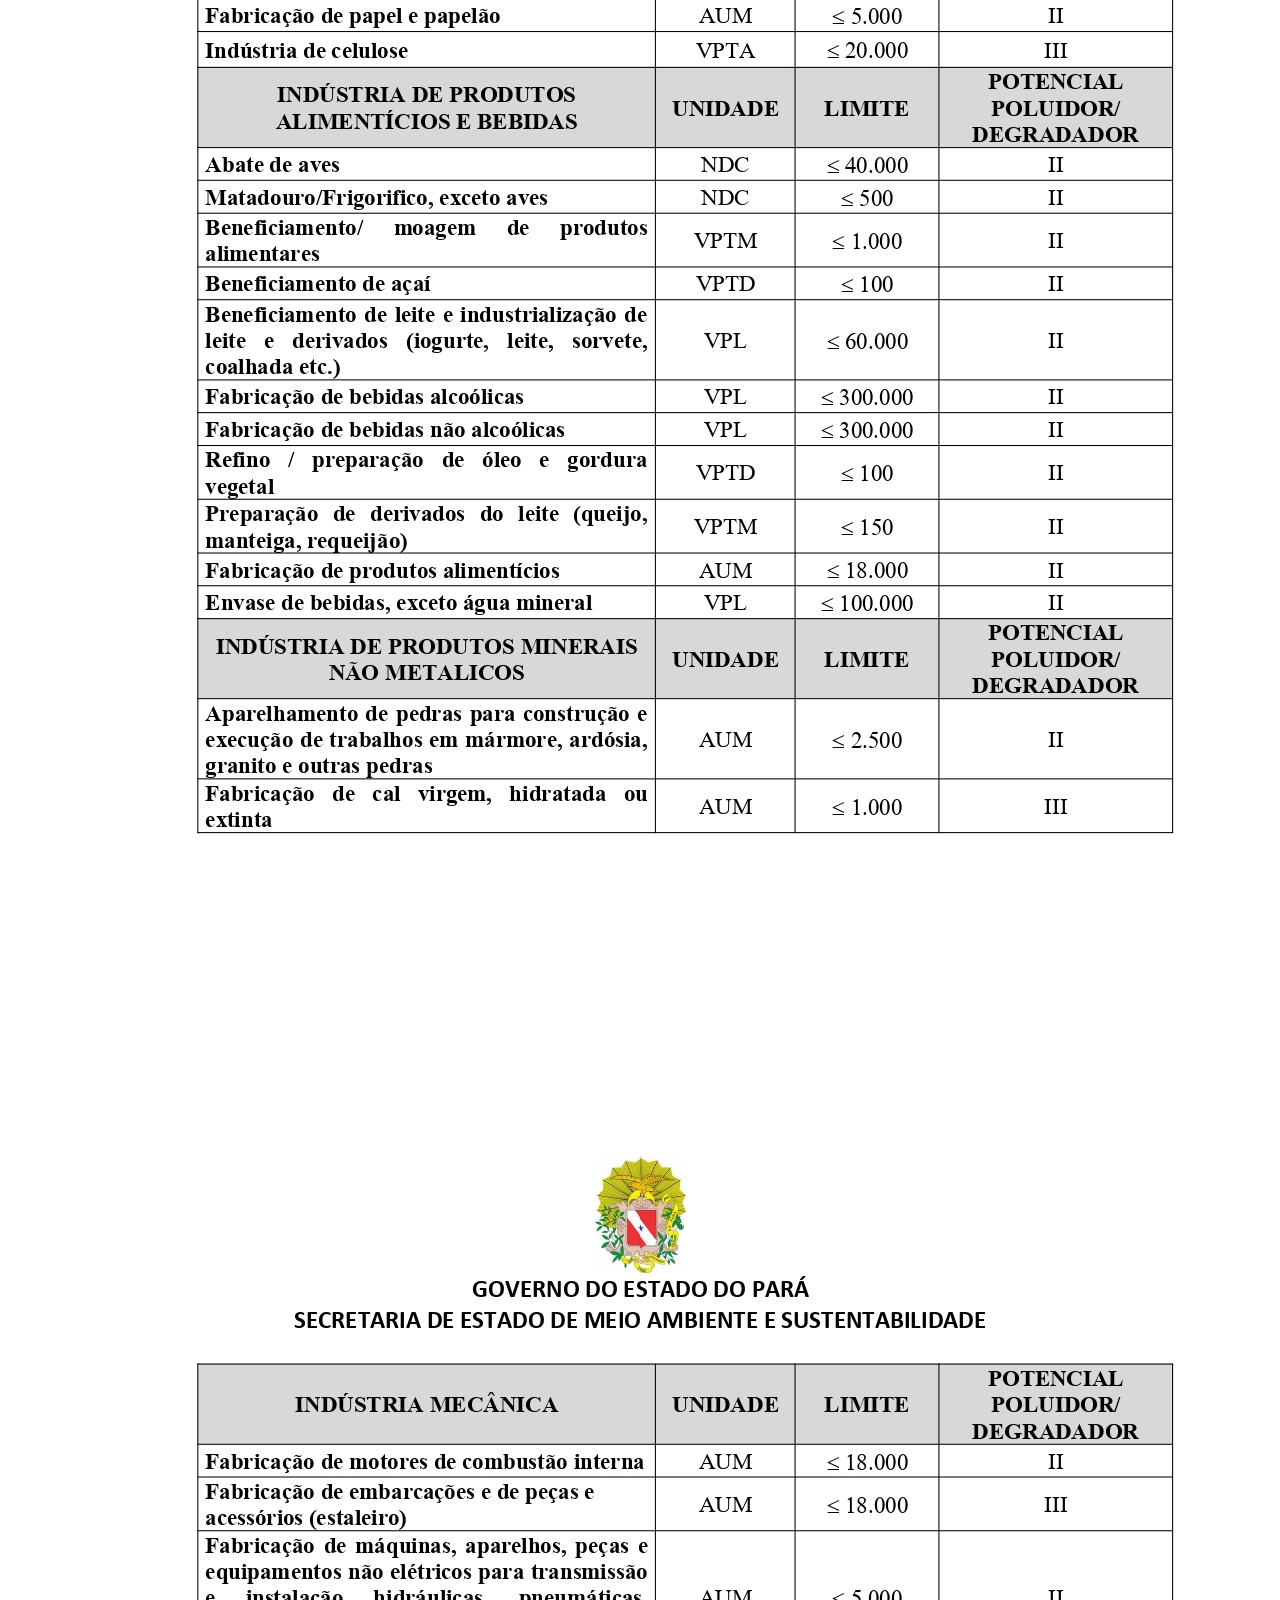
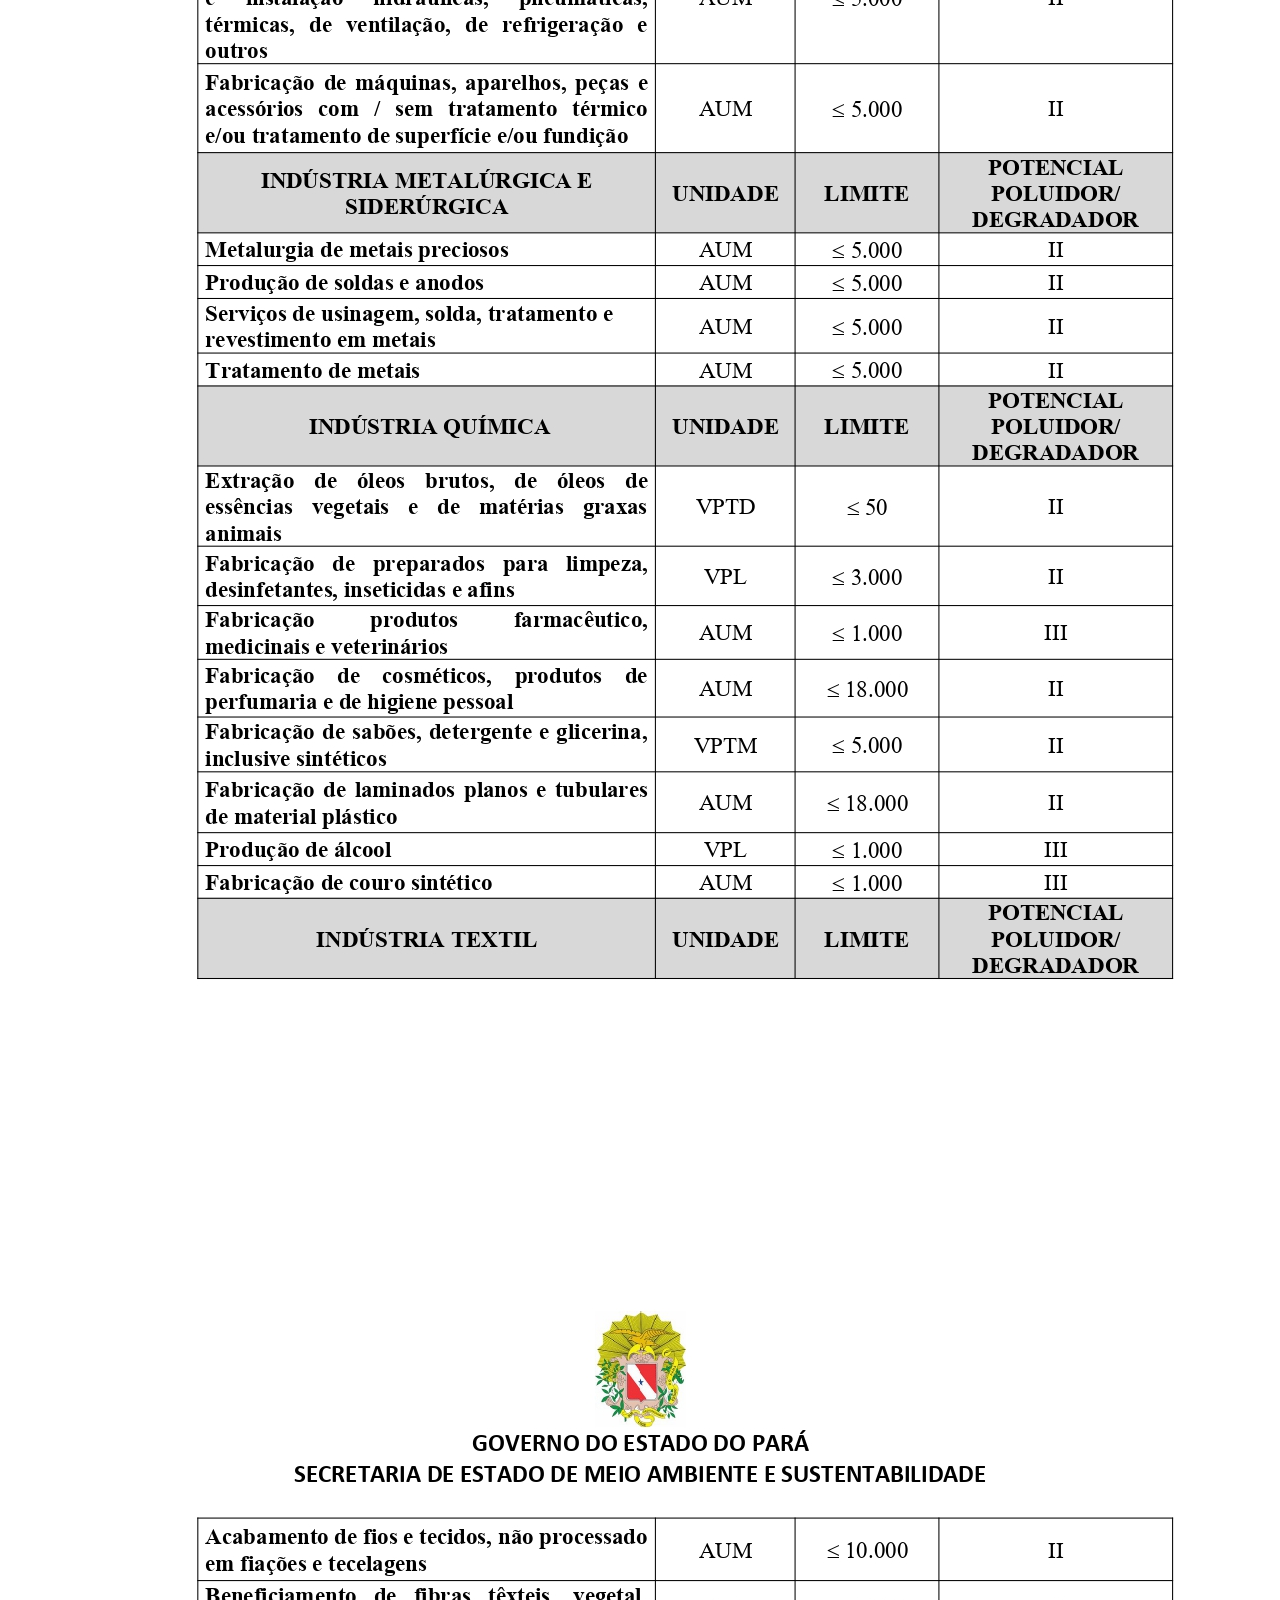
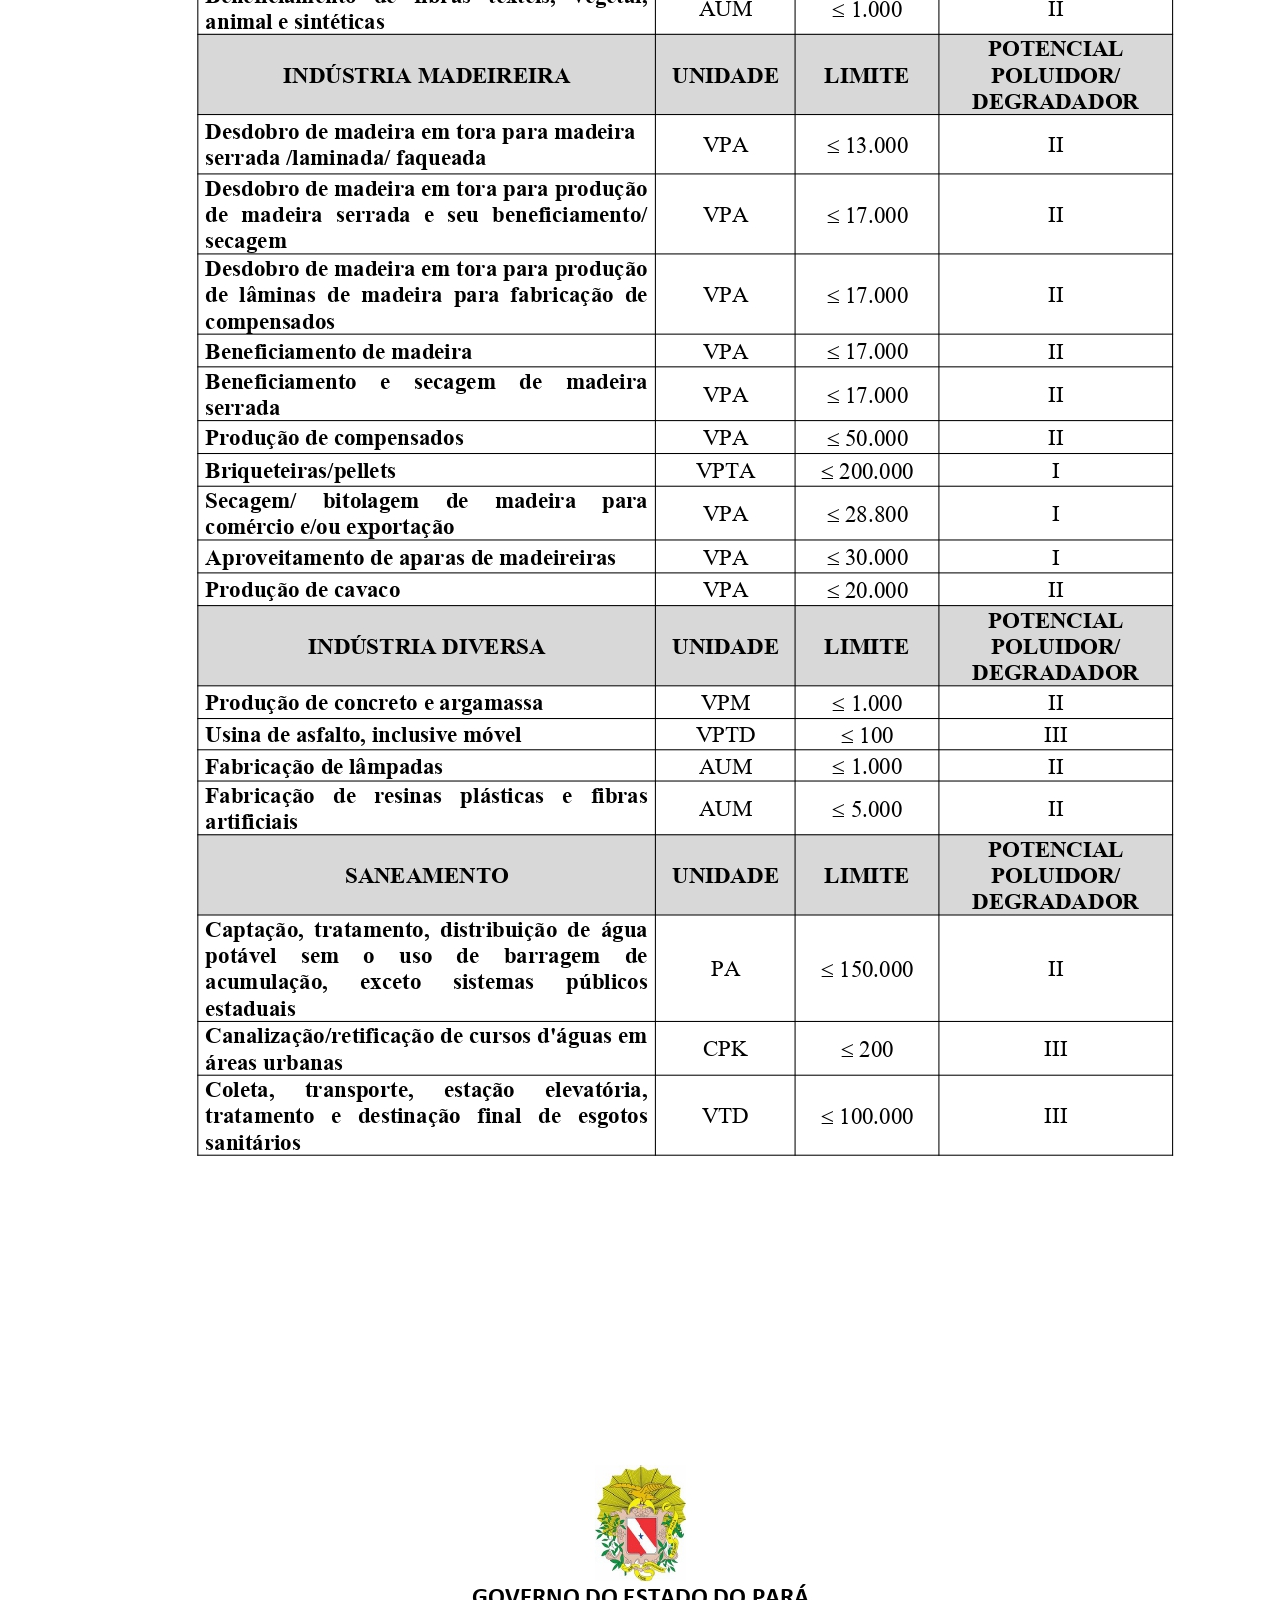
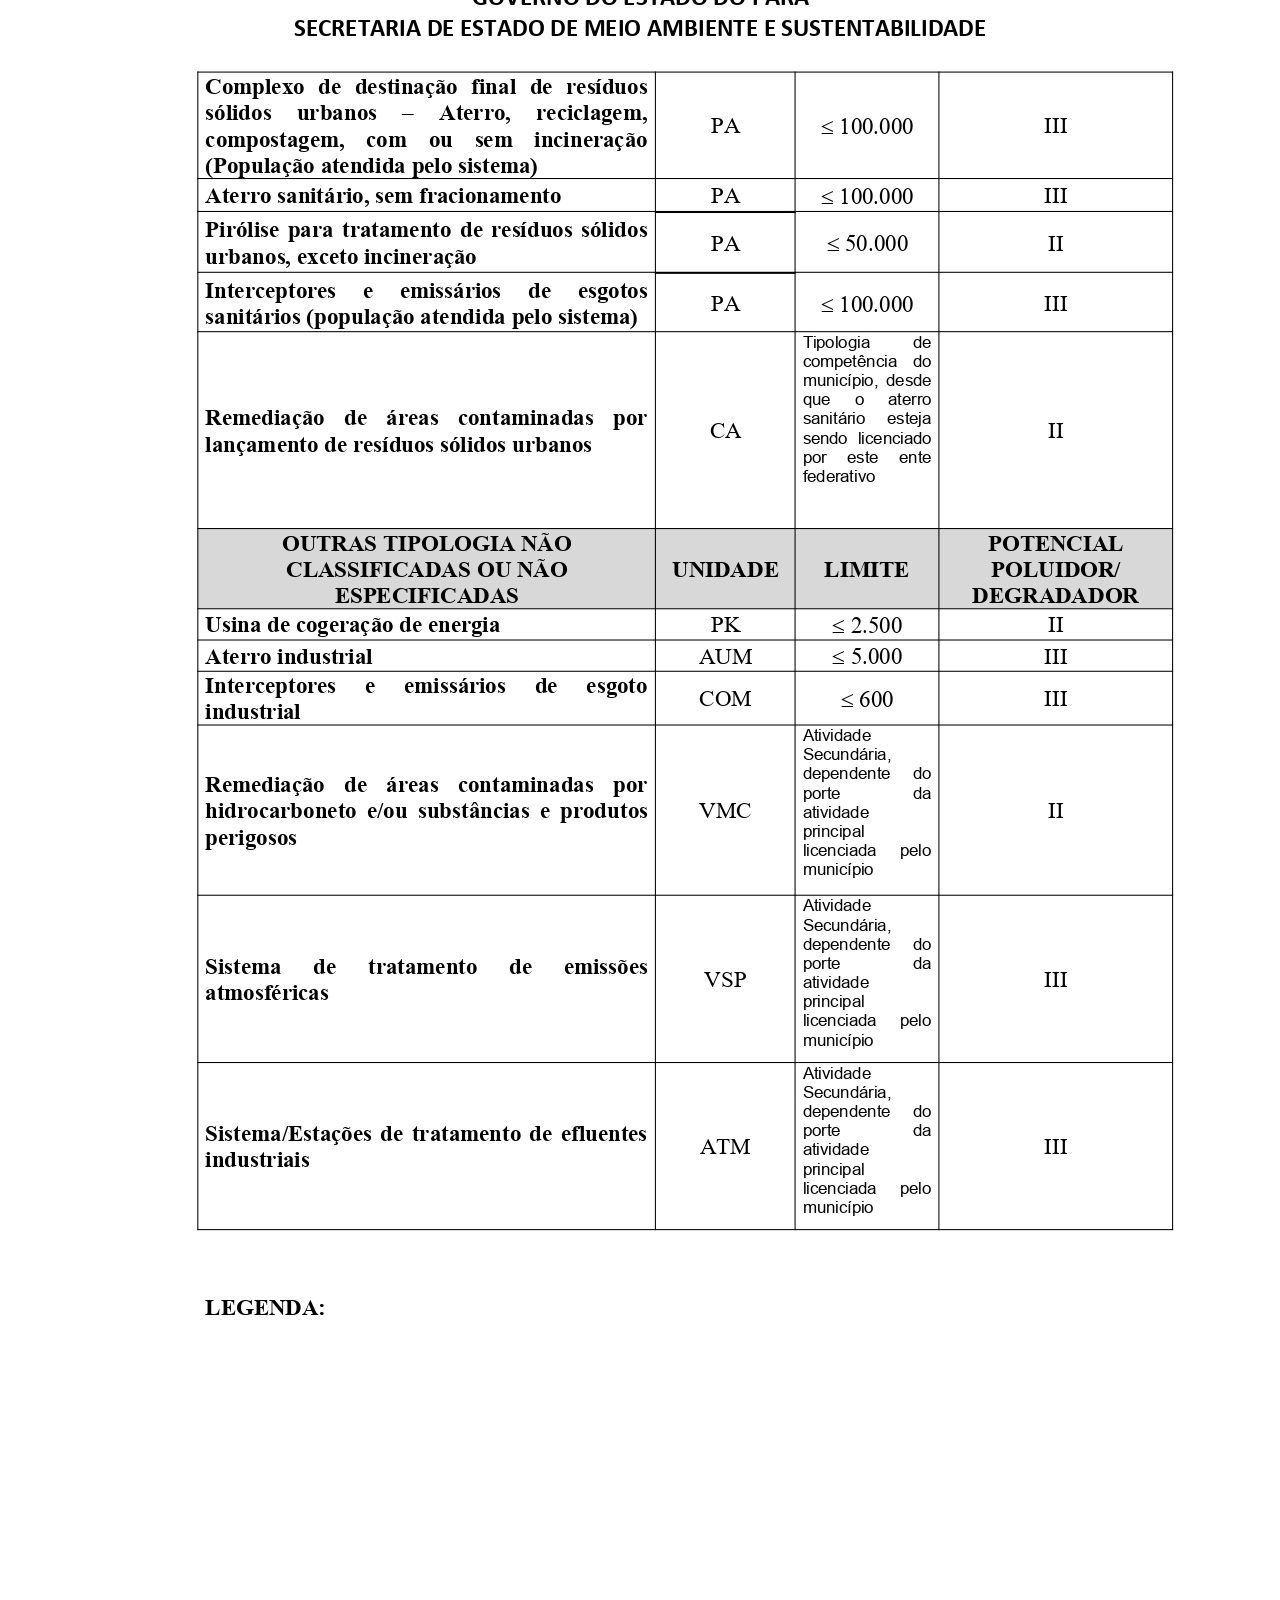
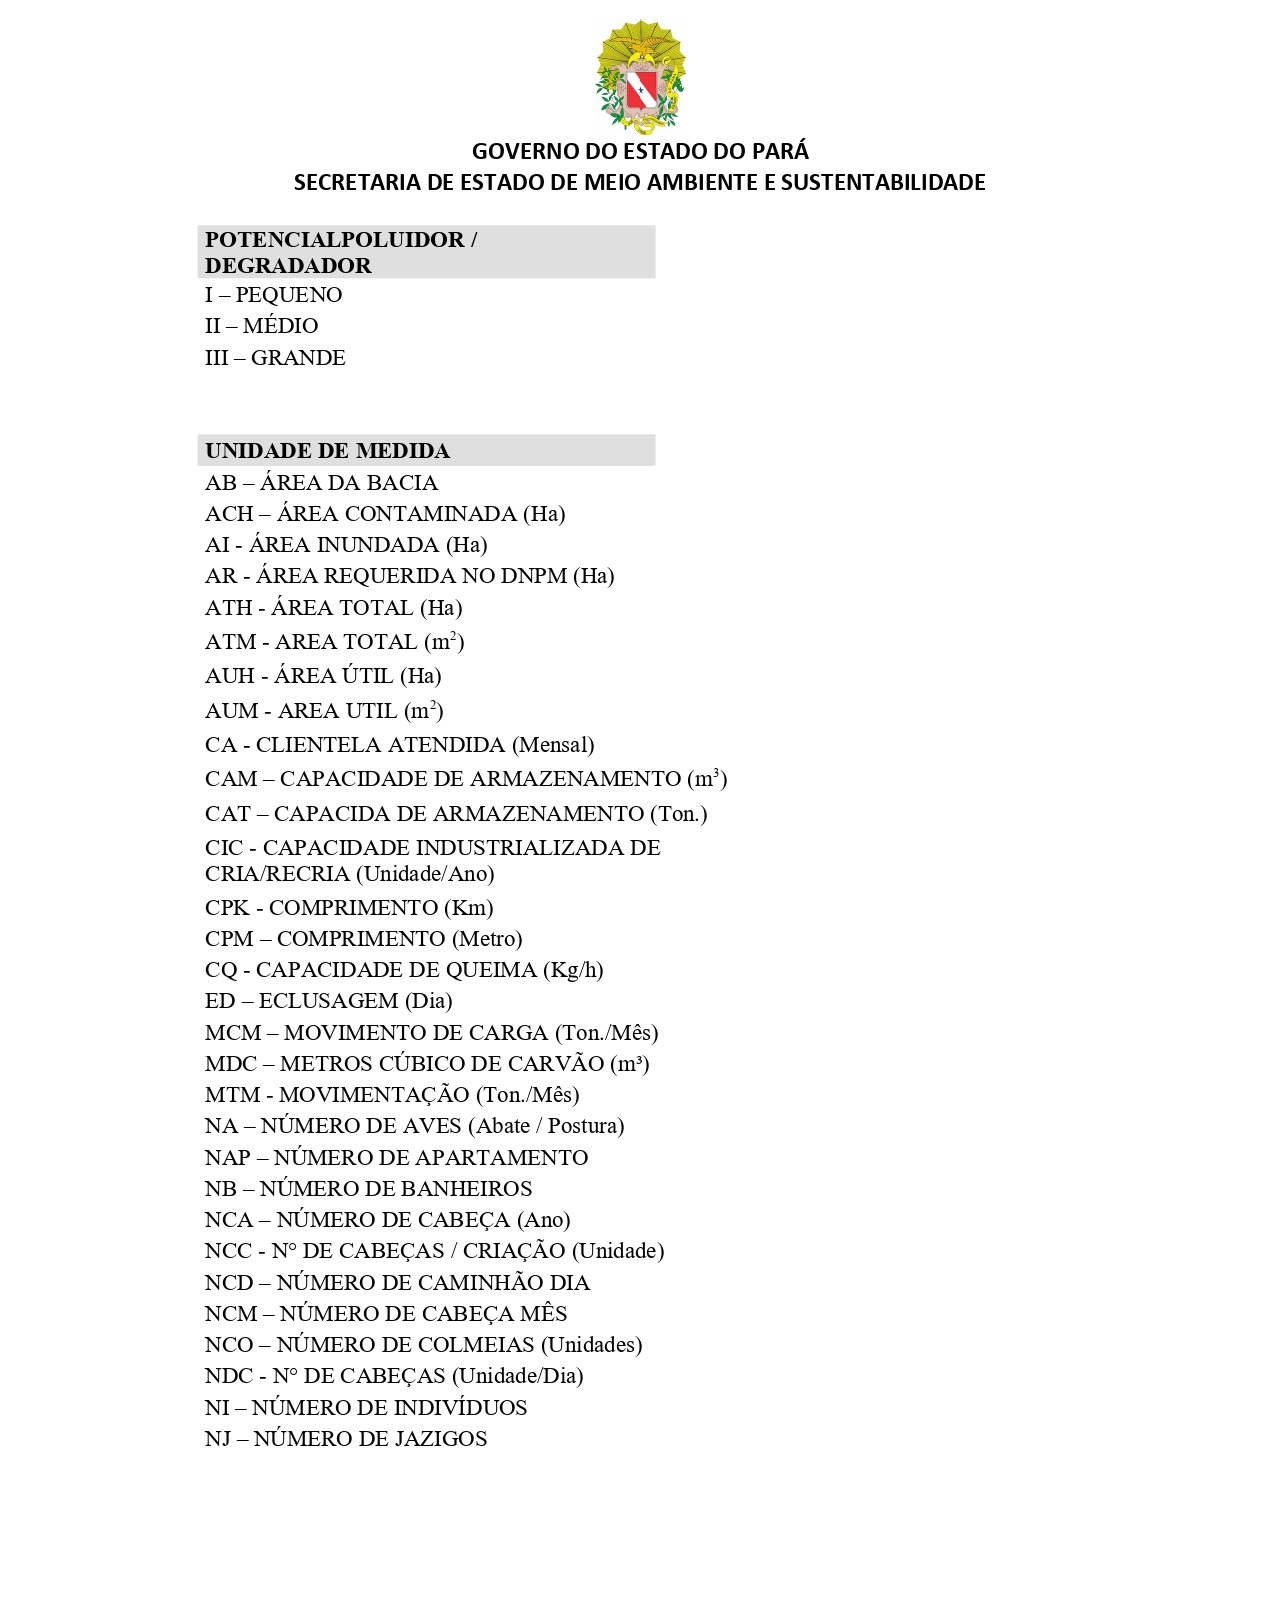
==== commit 3afca73b: "Add files via upload" ====
--- a/atividades.html
+++ b/atividades.html
@@ -13,19 +13,19 @@
 <body>
     <nav class="navbar navbar-expand-lg nav-primary bg-dark ">
         <div class="container">
-            <a class="navbar-brand" href="#">
+            <a class="navbar-brand" href="index.html">
                 <img src="img/android-chrome-192x192.png" id="logo" alt="">
             </a>
             <div class="navbar-collapse justify-content-end">
                 <ul class="navbar-nav">
                     <li class="nav-item">
-                        <a class="nav-link" href="#">Home</a>
+                        <a class="nav-link" href="index.html">Home</a>
                     </li>
                     <li class="nav-item">
                         <a class="nav-link" href="#">Contatos</a>
                     </li>
                     <li class="nav-item">
-                        <a class="nav-link" href="#">Sobre</a>
+                        <a class="nav-link" href="sobre.html">Sobre</a>
                     </li>
                 
                 </ul>
@@ -50,6 +50,11 @@
         <img src="img/25758_ANEXO I_resolução 162_page-0010.jpg" id="semas" alt="">
         <img src="img/25758_ANEXO I_resolução 162_page-0011.jpg" id="semas" alt="">
     </div>
+
+    <div class="container-fluid bg-dark" id="rodape">
+
+            <p>Ame a vida, respeite o planeta, seja parte do meio ambiente!</p>
+    </div>
     
 </body>
 </html>--- a/style.css
+++ b/style.css
@@ -1,28 +1,23 @@
+
 #logo{
-    width: 100px;
+    width: 50px;
     border-radius: 50px;
-}
-.container{
-    padding-top: 5px;
+
 }
 .navbar-nav a {
     color: white;
-    padding: 10px ;
-    
 }
 .navbar-nav li {
-    
-    
     padding-left: 20px ;
-   
 }
 .banner{
     margin: 0;
-    padding: 0;
+    padding-top: 5px;
+    padding-bottom: 10px;
     position: relative;
 }
 #logosemma{
-    width: 50%;
+    width: 40%;
     margin: auto;
     display: block;
     
@@ -30,4 +25,23 @@
 #semas{
     display: block;
     margin: auto;
-}+}
+footer{
+    margin: 0;
+    padding: 0;
+}
+#rodape{
+    position: relative;
+}
+
+.container-fluid{
+    position: absolute;
+    color: white;
+    bottom: 0;
+    width: 100%;
+    height: 30px;
+    text-align: center;
+
+
+}
+
